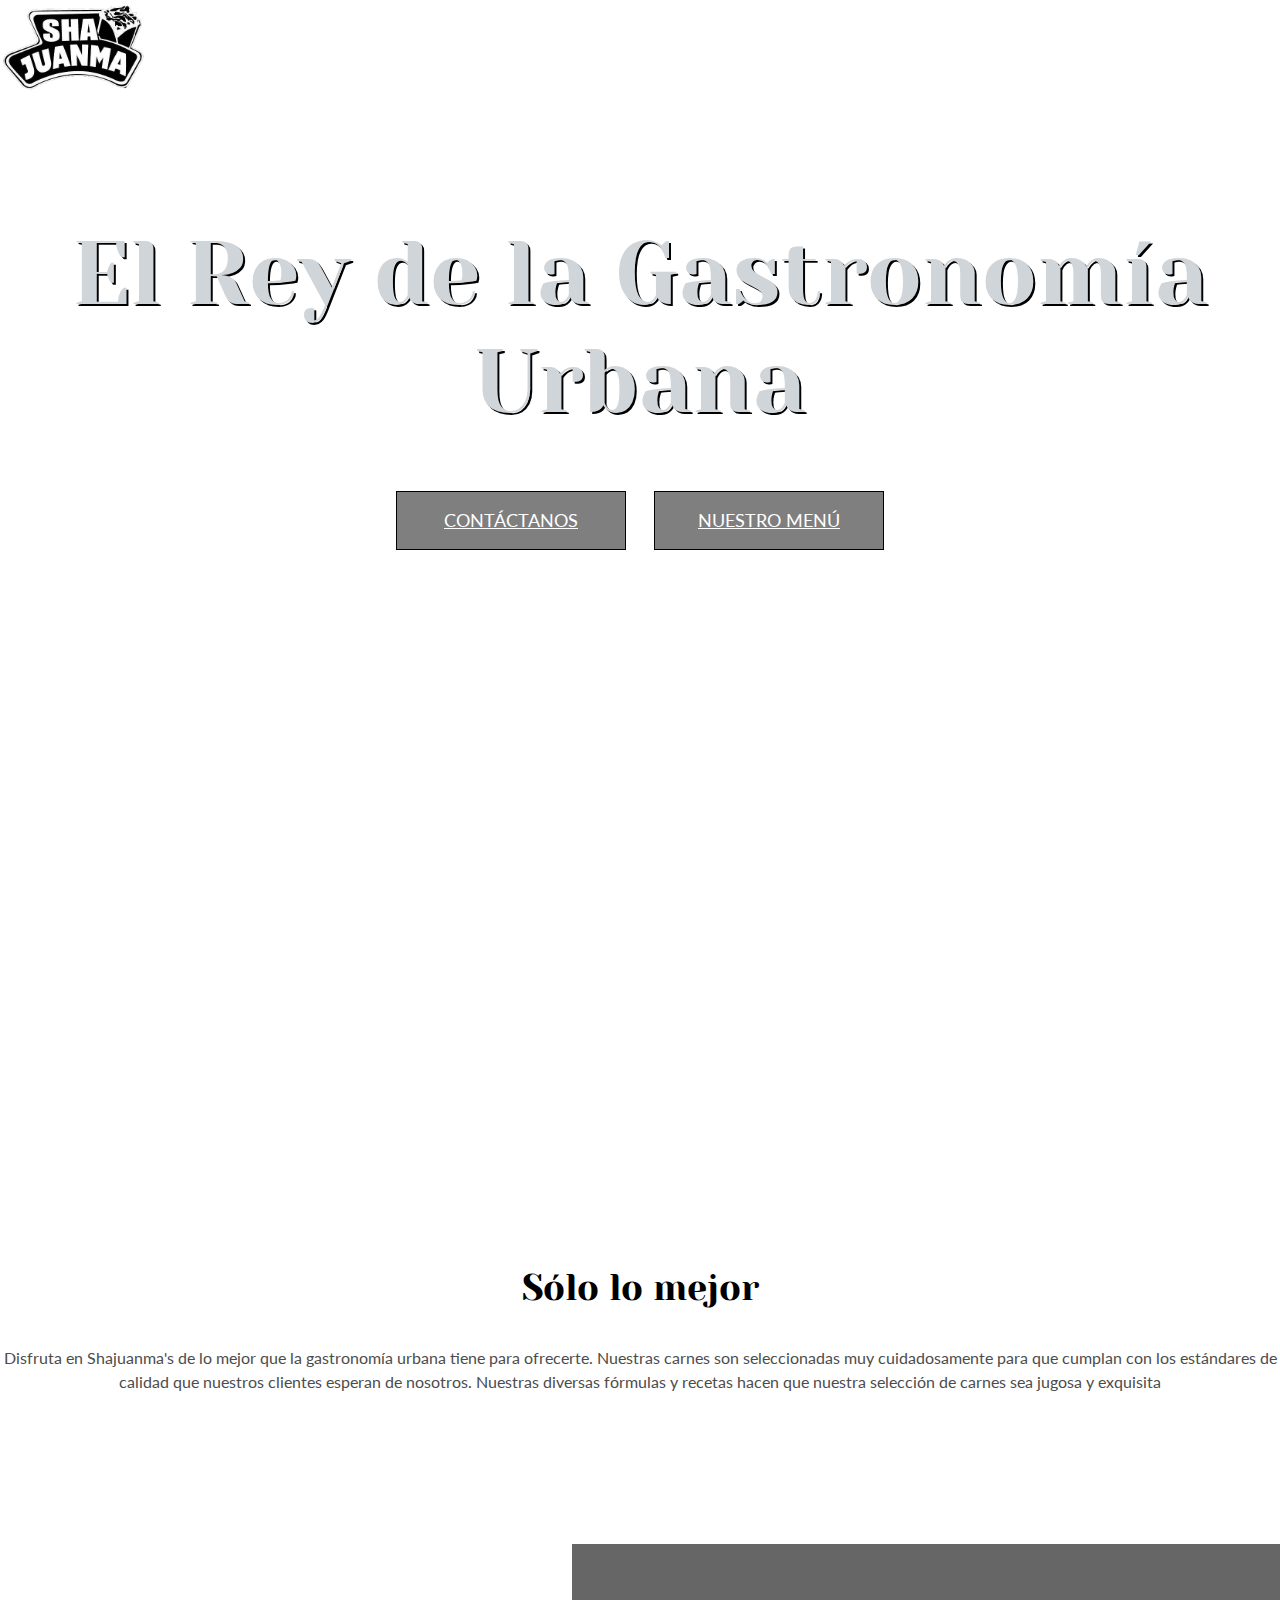
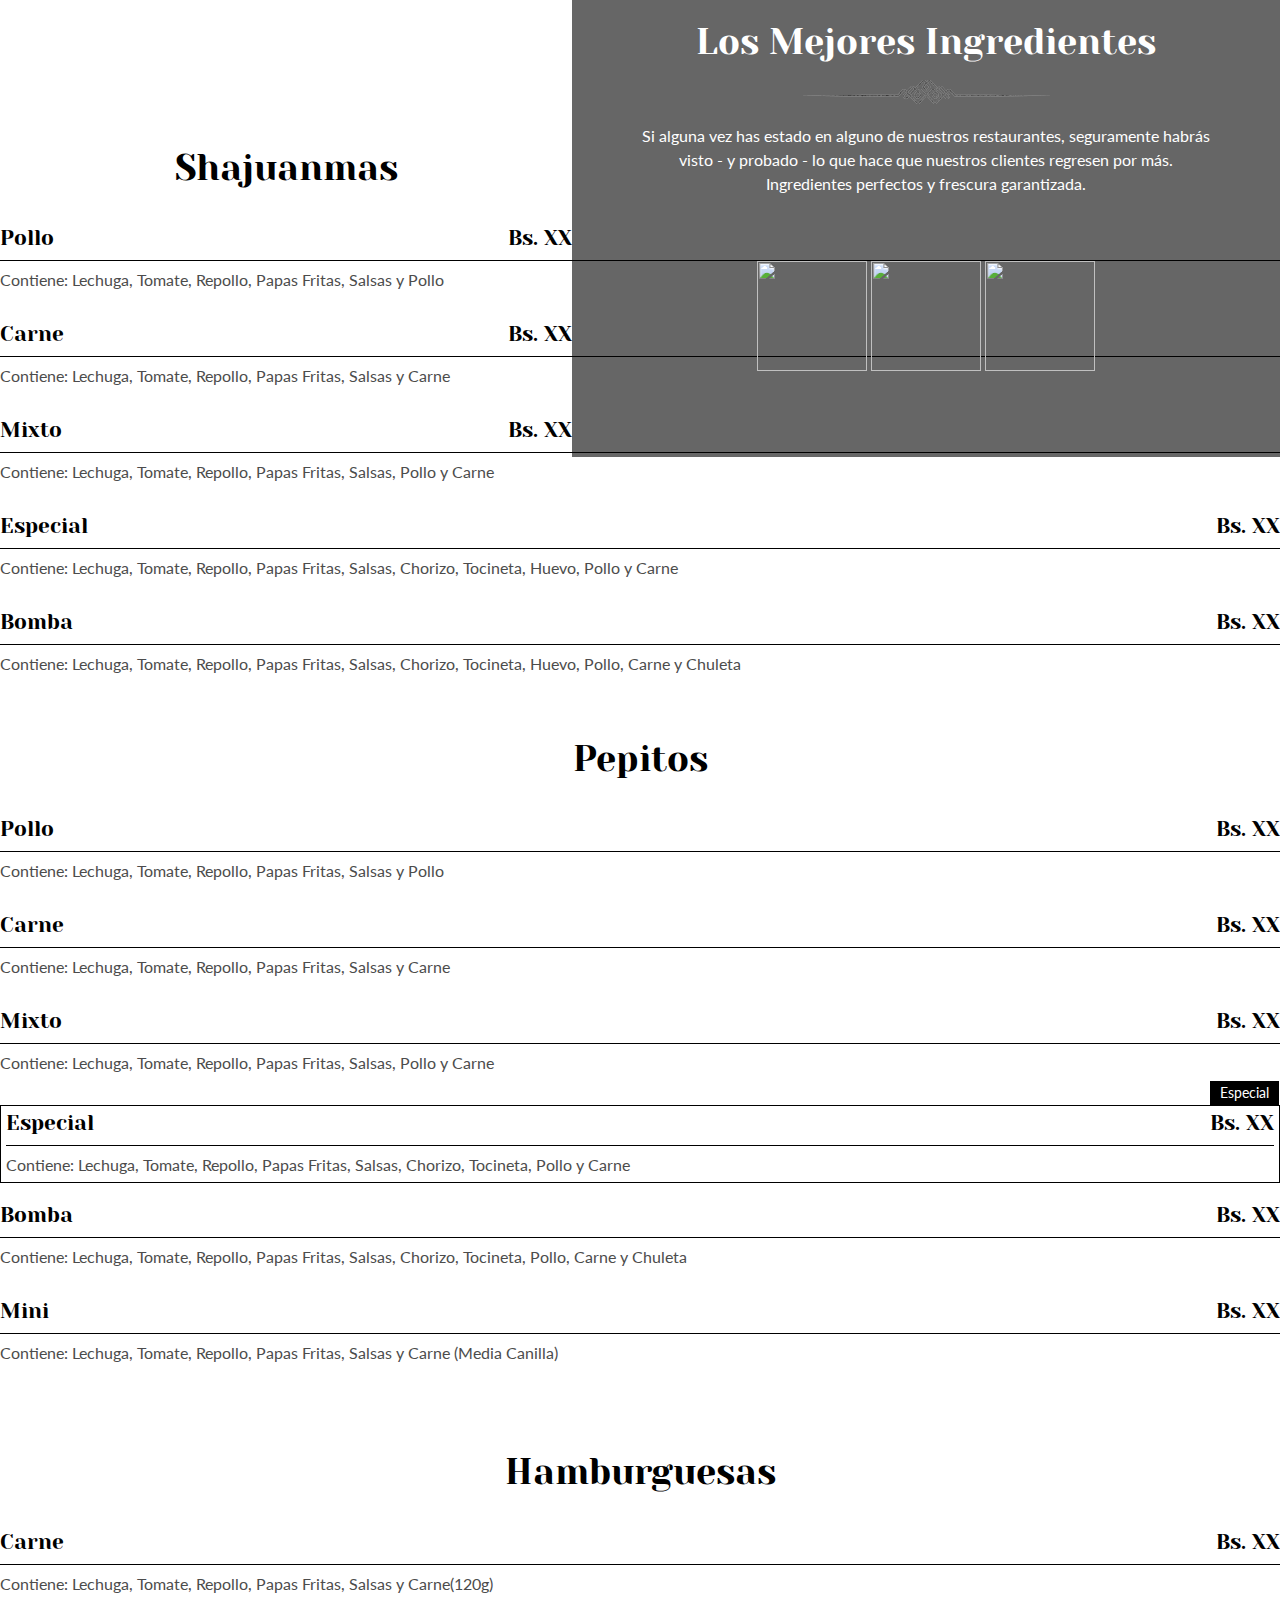
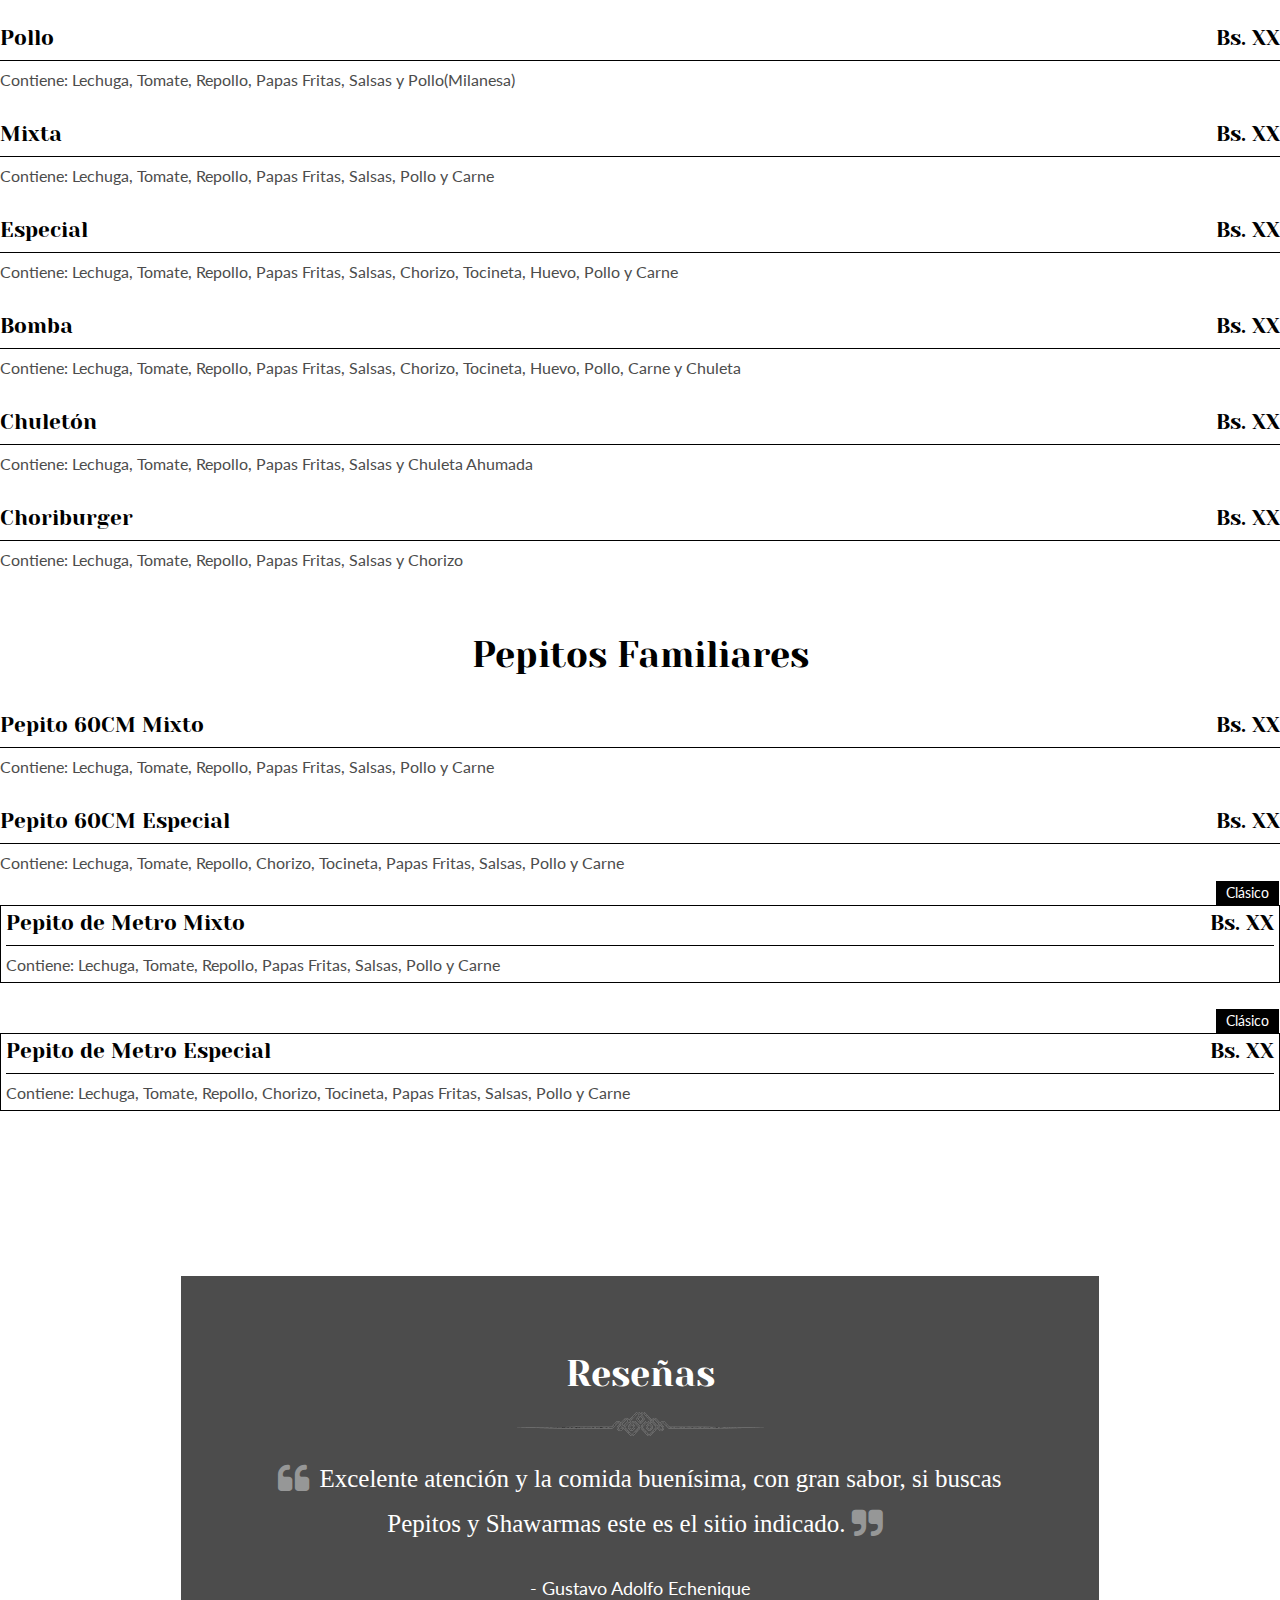
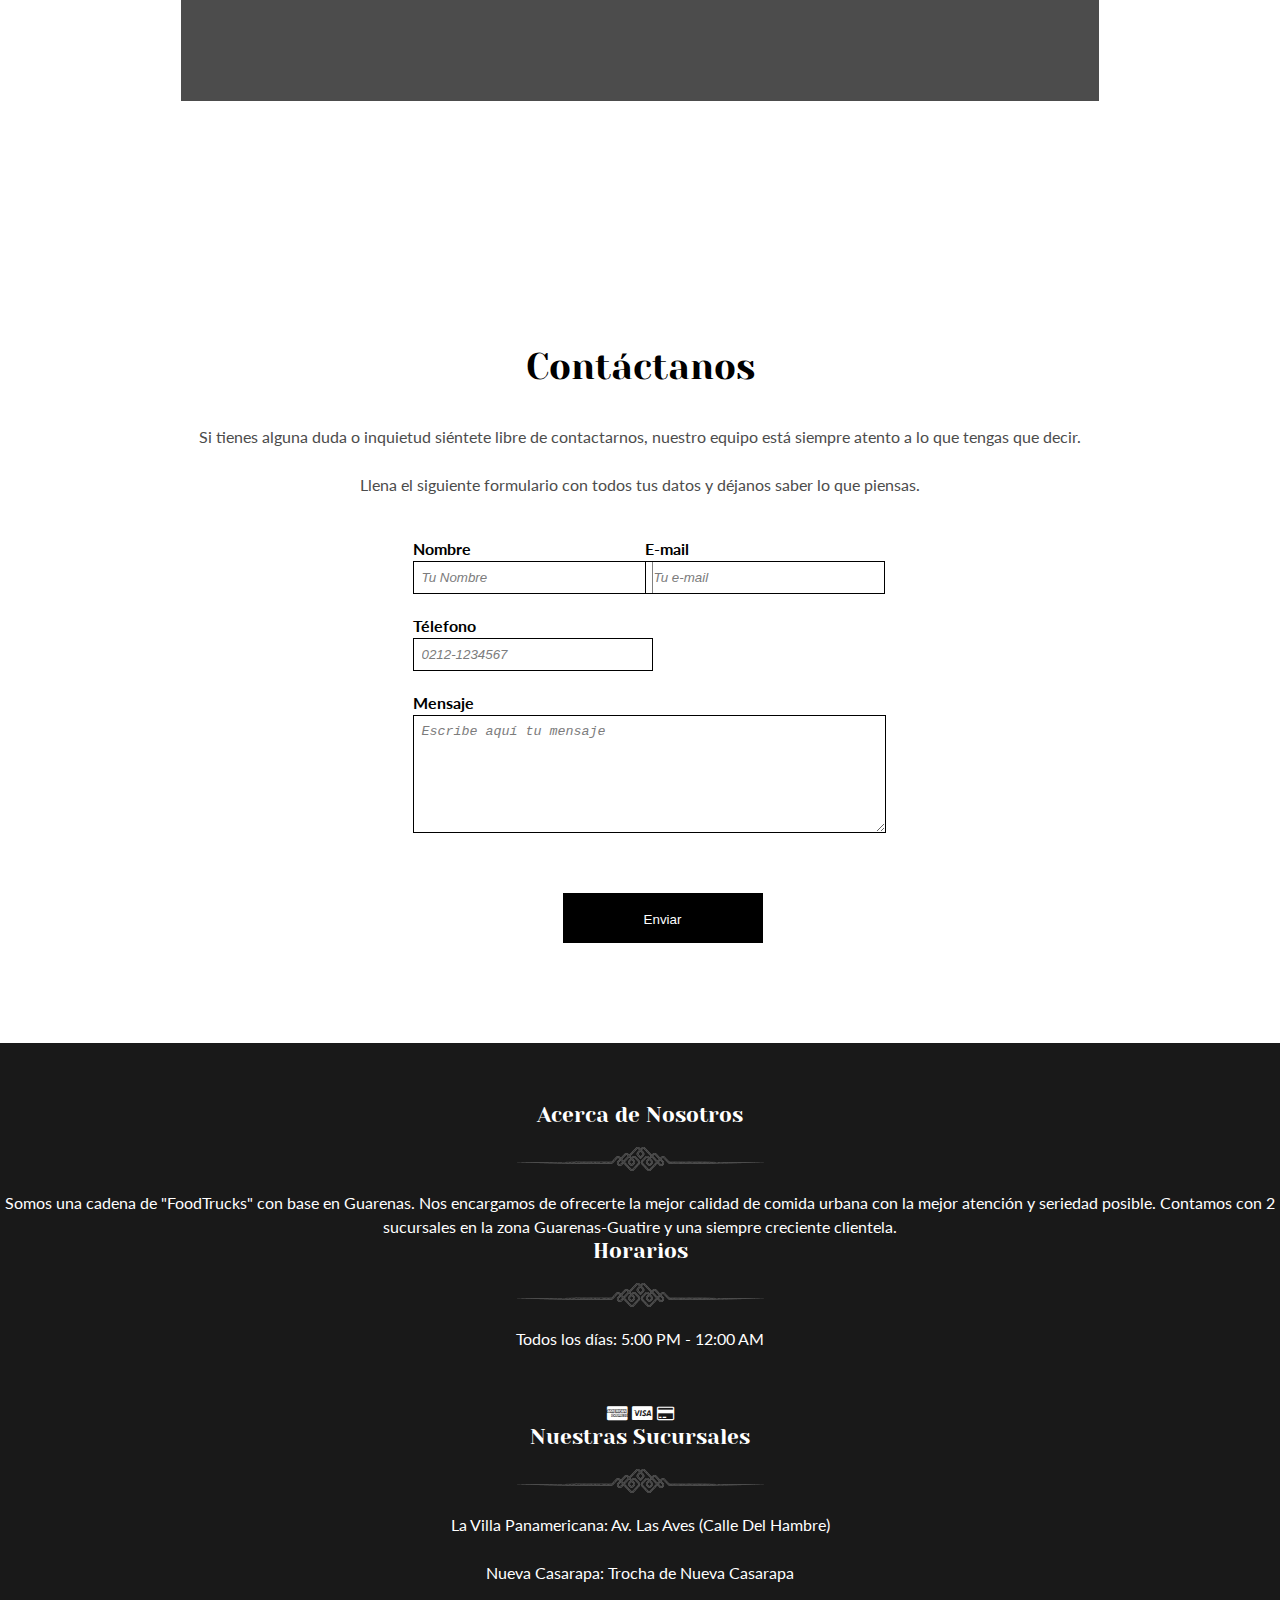
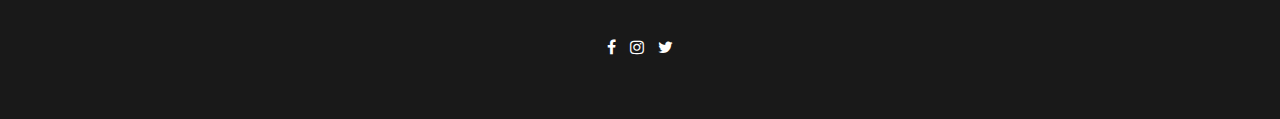
==== index.html @ 907e37d2 "Add files via upload" ====
<!doctype html>
<html>
<head>
<meta charset="utf-8">
<title>Restaurants</title>
<script src="https://ucarecdn.com/libs/widget/2.10.2/uploadcare.full.min.js" charset="utf-8"></script>
<script>
  UPLOADCARE_LOCALE = "es";
  UPLOADCARE_TABS = "file url facebook gdrive gphotos dropbox instagram evernote flickr skydrive";
  UPLOADCARE_PUBLIC_KEY = "296e9e0d38da6a10a76b";
</script>

<!--META-->
<meta name="viewport" content="width=device-width initial-scale=1.0">

<!--FONTS-->
<link href='https://fonts.googleapis.com/css?family=Gentium+Book+Basic:400,700,400italic,700italic' rel='stylesheet' type='text/css'>
<link href='https://fonts.googleapis.com/css?family=Yeseva+One' rel='stylesheet' type='text/css'>
<link href='https://fonts.googleapis.com/css?family=Lato:400,300,700,300italic,400italic,700italic' rel='stylesheet' type='text/css'>
<link href="https://fonts.googleapis.com/css?family=Patua+One" rel="stylesheet" type="text/css"> 
<link href="https://fonts.googleapis.com/css?family=Permanent+Marker" rel="stylesheet" type="text/css"> 

<link rel="stylesheet" href="https://maxcdn.bootstrapcdn.com/font-awesome/4.7.0/css/font-awesome.min.css">

<!--CSS-->
<link rel="stylesheet" type="text/css" href="css/grid.css">
<link rel="stylesheet" type="text/css" href="style.css">
<link rel="stylesheet" type="text/css" href="css/menu.css">
<link rel="stylesheet" type="text/css" href="css/jquery-ui.css">
<link rel="stylesheet" type="text/css" href="css/responsive.css">
<link rel="stylesheet" type="text/css" href="css/animate.css">
<!--JS-->

</head>

<body>


	<div></div>
	<div></div>
	<div></div>
	<div></div>
	<div></div>
</div>
</div>
	<header>
		<div class="container">
    		<div class="row">
            	<div class="col-lg-12">
                	<div class="logo"><a href="#"><img src="images/shajuanma.png" width="156" height="92" alt=""/></a></div>
                    <nav class="nav-collapse">
                    	<ul>                                              
                        	<li class="menu-item"><a href="#dish" data-scroll>Nosotros</a></li>
                            <li class="menu-item"><a href="#ingredients" data-scroll>Ingredientes</a></li>
                            <li class="menu-item"><a href="#menu" data-scroll>Menú</a></li>
                            <li class="menu-item"><a href="#review" data-scroll>Reseñas</a></li>
                            <li class="menu-item"><a href="#contact" data-scroll>Contáctanos</a></li>
                        </ul>
                    </nav>
                    <div class="headesocial">
                        <a href="https://www.facebook.com/lomejordelagastronomiaurbana"><i class="fa fa-facebook" aria-hidden="true"></i></a>
                        <a href="https://www.instagram.com/shajuanma/"><i class="fa fa-instagram fa-lg" aria-hidden="true"></i></a>
                        <a href="https://twitter.com/shajuanmas"><i class="fa fa-twitter fa-lg" aria-hidden="true"></i></a>
                    </div>
                </div>
              	
            </div>
        </div>
    </header>
    
    <section id="banner">
    	<div class="container">
    		<div class="row">
            	<div class="col-lg-12"> 
                    <h1>El Rey de la Gastronomía Urbana<br></h1>
                   <img src="images/bannerbottm3.png" alt=""/>
                    <a href="#contact" class="table">CONTÁCTANOS</a>
                    <a href="#menu" class="menu">NUESTRO MENÚ</a>
                </div>
             </div>
       </div>    
    </section>
    
    <section id="dish">
    	<div class="container">
    		<div class="row">
            	<div class="col-lg-5 col-sm-5 col-md-5"> 
                    <h2>Sólo lo mejor</h2>
                   <img class="parrern" src="images/dishdottm3.png" alt=""/>
                   <p>Disfruta en Shajuanma's de lo mejor que la gastronomía urbana tiene para ofrecerte. Nuestras carnes son seleccionadas muy cuidadosamente para que cumplan con los estándares de calidad que nuestros clientes esperan de nosotros. Nuestras diversas fórmulas y recetas hacen que nuestra selección de carnes sea jugosa y exquisita </p>
                   <img class="sign" src="images/sign2.png" alt=""/>
                    
                </div>
                <div class="col-lg-7 col-sm-7 col-md-7"> 
                	<img style="margin-right: 20px" class="dish" src="images/shawarma.png" alt=""/>
                </div>
             </div>
       </div>    
    </section>
    
    <section id="ingredients">
    	<div class="container">
    		<div class="row">
            	<div class="col-lg-12"> 
                	<div class="backbalck">
                    <h2>Los Mejores Ingredientes</h2>
                   <img class="ingridpatrn" src="images/ingridiantsbottom2.png" alt=""/>
                   <p>Si alguna vez has estado en alguno de nuestros restaurantes, seguramente habrás visto - y probado - lo que hace que nuestros clientes regresen por más. Ingredientes perfectos y frescura garantizada.</p>
                   
                   <img src="images/carne.png" width="110" height="110" alt=""/>
                   <img src="images/tomate.png" width="110" height="110" alt=""/>
                   <img src="images/lechuga2.png" width="110" height="110" alt=""/>
                   </div>
                </div>
               
             </div>
       </div>    
    </section>
    
    <div id="menu">
    	<div class="container">
    		<div class="row">
            	<div class="col-lg-5 col-sm-6 col-md-6"> 
                	<article>
                    	<h2>Shajuanmas</h2>
                    	<img class="parrern" src="images/dishdottm3.png" alt=""/>
                        <h3>Pollo <span>Bs. XX</span></h3>
						<p>Contiene: Lechuga, Tomate, Repollo, Papas Fritas, Salsas y Pollo</p>
                        <h3>Carne<span>Bs. XX</span></h3>
						<p>Contiene: Lechuga, Tomate, Repollo, Papas Fritas, Salsas y Carne</p>
                        <h3>Mixto <span>Bs. XX</span></h3>
						<p>Contiene: Lechuga, Tomate, Repollo, Papas Fritas, Salsas, Pollo y Carne</p>
                        <h3>Especial<span>Bs. XX</span></h3>
                        <p>Contiene: Lechuga, Tomate, Repollo, Papas Fritas, Salsas, Chorizo, Tocineta, Huevo, Pollo y Carne</p>
                        <h3>Bomba <span>Bs. XX</span></h3>
                        <p>Contiene: Lechuga, Tomate, Repollo, Papas Fritas, Salsas, Chorizo, Tocineta, Huevo, Pollo, Carne y Chuleta</p>
                    </article>
    
                    <article>
                        <h2>Pepitos</h2>
                    	<img class="parrern" src="images/dishdottm3.png" alt=""/>
                        <h3>Pollo<span>Bs. XX</span></h3>
						<p>Contiene: Lechuga, Tomate, Repollo, Papas Fritas, Salsas y Pollo</p>
                        <h3>Carne<span>Bs. XX</span></h3>
                        <p>Contiene: Lechuga, Tomate, Repollo, Papas Fritas, Salsas y Carne</p>
                        <h3>Mixto<span>Bs. XX</span></h3>
                        <p>Contiene: Lechuga, Tomate, Repollo, Papas Fritas, Salsas, Pollo y Carne</p>
                        <div> 
                        <h4>Especial</h4> 
                            <h3>Especial<span>Bs. XX</span></h3>
                            <p>Contiene: Lechuga, Tomate, Repollo, Papas Fritas, Salsas, Chorizo, Tocineta, Pollo y Carne</p>
                        </div>
                        <h3>Bomba<span>Bs. XX</span></h3>
                        <p>Contiene: Lechuga, Tomate, Repollo, Papas Fritas, Salsas, Chorizo, Tocineta, Pollo, Carne y Chuleta</p>
                        <h3>Mini<span>Bs. XX</span></h3>
                        <p>Contiene: Lechuga, Tomate, Repollo, Papas Fritas, Salsas y Carne (Media Canilla)</p>
                        
                    </article> 
                   
                </div>
                <div class="col-lg-2"> <div class="noused">sd</div></div>
                <div class="col-lg-5 col-sm-6 col-md-6"> 
                	<article>
                    	<h2>Hamburguesas</h2>
                    	<img class="parrern" src="images/dishdottm3.png" alt=""/>
                        <h3>Carne<span>Bs. XX</span></h3>
						<p>Contiene: Lechuga, Tomate, Repollo, Papas Fritas, Salsas y Carne(120g)</p>
                        <h3>Pollo<span>Bs. XX</span></h3>
						<p>Contiene: Lechuga, Tomate, Repollo, Papas Fritas, Salsas y Pollo(Milanesa)</p>
                        <h3>Mixta<span>Bs. XX</span></h3>
                        <p>Contiene: Lechuga, Tomate, Repollo, Papas Fritas, Salsas, Pollo y Carne</p>
                        <h3>Especial<span>Bs. XX</span></h3>
                        <p>Contiene: Lechuga, Tomate, Repollo, Papas Fritas, Salsas, Chorizo, Tocineta, Huevo, Pollo y Carne</p>
                        <h3>Bomba<span>Bs. XX</span></h3>
                        <p>Contiene: Lechuga, Tomate, Repollo, Papas Fritas, Salsas, Chorizo, Tocineta, Huevo, Pollo, Carne y Chuleta</p>
                        <h3>Chuletón<span>Bs. XX</span></h3>
                        <p>Contiene: Lechuga, Tomate, Repollo, Papas Fritas, Salsas y Chuleta Ahumada</p>
                        <h3>Choriburger<span>Bs. XX</span></h3>
                        <p>Contiene: Lechuga, Tomate, Repollo, Papas Fritas, Salsas y Chorizo</p>
                   </article>
                   
                   <article>
                    	<h2>Pepitos Familiares</h2>
                    	<img class="parrern" src="images/dishdottm3.png" alt=""/>
                        <h3>Pepito 60CM Mixto<span>Bs. XX</span></h3>
						<p>Contiene: Lechuga, Tomate, Repollo, Papas Fritas, Salsas, Pollo y Carne</p>
                        <h3>Pepito 60CM Especial<span>Bs. XX</span></h3>
                        <p>Contiene: Lechuga, Tomate, Repollo, Chorizo, Tocineta, Papas Fritas, Salsas, Pollo y Carne</p>
                        <div>
                        	<h4>Clásico</h4> 
                            <h3>Pepito de Metro Mixto<span>Bs. XX</span></h3>
                            <p>Contiene: Lechuga, Tomate, Repollo, Papas Fritas, Salsas, Pollo y Carne</p>
                        </div>
                        <div class="sep">
                            <h4>Clásico</h4> 
                            <h3>Pepito de Metro Especial<span>Bs. XX</span></h3>
                            <p>Contiene: Lechuga, Tomate, Repollo, Chorizo, Tocineta, Papas Fritas, Salsas, Pollo y Carne</p>
                        </div>
                    
                    </article> 
                    
                </div>
               
             </div>
       </div>    
    </div>
    
    <section id="review">
    	<div class="container">
    		<div class="row">
            	<div class="col-lg-12"> 
                	<div class="backbalckcenter">
                    <h2>Reseñas</h2>
                   <img class="ingridpatrn" src="images/ingridiantsbottom2.png" alt=""/>
                   <p><i class="fa fa-quote-left fa-lg" aria-hidden="true"></i>Excelente atención y la comida buenísima, con gran sabor, si buscas Pepitos y Shawarmas este es el sitio indicado.  <i class="fa fa-quote-right fa-lg" aria-hidden="true"></i></p>
                   <span>- Gustavo Adolfo Echenique</span>
                  
                   </div>
                </div>
               
             </div>
       </div>    
    </section>
    
    <section id="contact">
    	<div class="container">
    		<div class="row">
            	<div class="col-lg-6 col-sm-6 col-sm-6"> 
                	<div class="row">
                    	<div class="col-lg-6 col-sm-6 col-md-6"><img class="c1" src="images/c3.jpg" alt=""/></div>
                        <div class="col-lg-6 col-sm-6 col-md-6"><img class="c1" src="images/c4.jpg" alt=""/></div>
                    </div>
                    
                    
                </div>
            
            	<div class="col-lg-6 col-sm-6 col-sm-6"> 
                	<h2>Contáctanos</h2>
                   <img class="ingridpatrn" src="images/dishdottm3.png" alt=""/>
                   <p>Si tienes alguna duda o inquietud siéntete libre de contactarnos, nuestro equipo está siempre atento a lo que tengas que decir.<br><br>
Llena el siguiente formulario con todos tus datos y déjanos saber lo que piensas.</p>
                   <form action="https://formspree.io/extraterra1@gmail.com" method="POST" class="clearfix">
                   	
                    <div class="one">
                    	<label style="color: black">Nombre</label>
                        <input type="text" name="Nombre" placeholder="Tu Nombre"/>
                    </div>
                    <div class="one">
                    	<label style="color: black">E-mail</label>
                        <input type="email" name="Correo" placeholder="Tu e-mail"/>
                    </div>
                    <div class="one">
                        <label style="color: black">Télefono</label>
                        <input type="text" name="Telefono" placeholder="0212-1234567"/>
                    </div>
                   
                    <div class="two">
                    	<label style="color: black">Mensaje</label>
                    </div>
                        <div class="two">
                        <textarea class="two" style="height:100px; width: 100%;" type="text" placeholder="Escribe aquí tu mensaje" name="texto"></textarea>
                        </div>
                    <div class="two">
                
                        <input type="hidden" role="uploadcare-uploader" name="content" data-public-key="296e9e0d38da6a10a76b" data-images-only />
                          
                    </div>


                    <div class="two">    
                        <input id="btnsep" class="book" type="submit" value="Enviar">
                        <input type="hidden" name="_next" value="https://extratest.github.io/success" />
                        



                                        </form>
                    
                   
                   
                
                    
                   
                </div>
         
       </div>    
    </section>
     
    <footer>
    	<div class="container">
    		<div class="row">
            	<div class="col-lg-4 col-sm-4 col-sm-4">
                	<h3>Acerca de Nosotros</h3>
                    <img class="ingridpatrn" src="images/ingridiantsbottom2.png" alt=""/>
                    <p>Somos una cadena de "FoodTrucks" con base en Guarenas. Nos encargamos de ofrecerte la mejor calidad de comida urbana con la mejor atención y seriedad posible. Contamos con 2 sucursales en la zona Guarenas-Guatire y una siempre creciente clientela.</p>


                </div>
            	<div class="col-lg-4 col-sm-4 col-sm-4">
                	<h3>Horarios</h3>
                    <img class="ingridpatrn" src="images/ingridiantsbottom2.png" alt=""/>
                    Todos los días: 5:00 PM - 12:00 AM
                    <div class="socials"><i class="fa fa-cc-amex" aria-hidden="true"></i>
                    <i class="fa fa-cc-visa" aria-hidden="true"></i>
                    <i class="fa fa-credit-card" aria-hidden="true"></i></div>
                </div>
                <div class="col-lg-4 col-sm-4 col-sm-4">
                	<h3>Nuestras Sucursales</h3>
                    <img class="ingridpatrn" src="images/ingridiantsbottom2.png" alt=""/>
                    <address>
                    La Villa Panamericana: Av. Las Aves (Calle Del Hambre)<br> <br> Nueva Casarapa: Trocha de Nueva Casarapa
                    </address>
                    <div class="socials"><a href="https://www.facebook.com/lomejordelagastronomiaurbana"><i class="fa fa-facebook" aria-hidden="true"></i></a>
                    <a href="https://www.instagram.com/shajuanma/"><i class="fa fa-instagram" aria-hidden="true"></i></a>
                    <a href="https://twitter.com/shajuanmas"><i class="fa fa-twitter" aria-hidden="true"></i></a>
                </div>
        	</div>
        </div>
    </footer>
    
<script src="http://code.jquery.com/jquery-2.1.4.min.js"></script>
<script src="js/script.js"></script>
<script src="js/jquery-ui.js"></script>
<script src="js/fixed-responsive-nav.js"></script>
<script src="js/waypoints.min.js"></script>
</body>
</html>
---- style.css ----
/*................................reset...........................................*/
html, body, div, span, applet, object, iframe, h1, h2, h3, h4, h5, h6, p, blockquote, pre, a, abbr, acronym, address, big, cite, code, del, dfn, em, img, ins, kbd, q, s, samp, small, strike, strong, sub, sup, tt, var, b, u, i, center, dl, dt, dd, ol, ul, li, fieldset, form, label, legend, table, caption, tbody, tfoot, thead, tr, th, td, article, aside, canvas, details, embed, figure, figcaption, footer, header, hgroup, menu, nav, output, ruby, section, summary, time, mark, audio, video {
	margin: 0;
	padding: 0;
	border: 0;
	font-size: 100%;
	font: inherit;
	vertical-align: baseline;
}
/* HTML5 display-role reset for older browsers */
article, aside, details, figcaption, figure, footer, header, hgroup, menu, nav, section {
	display: block;
}
body {
	line-height: 1;
}
ol, ul {
	list-style: none;
}
blockquote, q {
	quotes: none;
}
blockquote:before, blockquote:after, q:before, q:after {
	content: '';
	content: none;
}
table {
	border-collapse: collapse;
	border-spacing: 0;
}
/*................................clearfix...........................................*/
.clearfix:after {
	visibility: hidden;
	display: block;
	font-size: 0;
	content: " ";
	clear: both;
	height: 0;
}
.clearfix {
	display: inline-block;
}
/* start commented backslash hack \*/
* html .clearfix {
	height: 1%;
}
.clearfix {
	display: block;
}
/*.........GLOBLE......*/

body {
	font-family: 'Lato', sans-serif;
	font-size: 16px;
	line-height: 24px;
	color: #4c4c4c;
	font-weight: 400;
	background: #fff;
}
h2 {
	font-family: 'Yeseva One', cursive;
	font-size: 36px;
	color: #000000;
	line-height: 36px;
	text-align: center;
}
header {
	position: absolute;
	left: 0;
	right: 0;
	z-index: 9998;
	width: 100%;
	-webkit-transition: all 0.4s ease;
	transition: all 0.4s ease;
}
header.sticky {
	position: fixed;
	width: 100%;
	background: #000;
	box-shadow: 3px 1px 0.99px 0.01px rgba(0, 0, 0, 0.05);	
}

header.sticky nav ul li a {
    padding: 40px 5px 34px 5px;
}
header.sticky .headesocial {
    margin-top: 37px;
}

header a.logo img {
	display: block;
}
.logo {
	width: 20%;
	float: left;
}
nav {
	width: 70% !important;
	float: left !important;
	text-align: right;
}
.headesocial {
	width: 10%;
	float: left;
	margin-top: 45px;
}
.headesocial i {
	color: white;
	margin: 0 5px;
}
.headesocial i:hover{color:#dbdbdb;}
nav ul li {
	display: inline-block;
	padding: 0 0 0 45px;
}
nav ul li a {
	font-size: 21px;
	font-weight: 600;
	padding: 45px 5px 45px 5px;
	line-height: 22px;
	display: block;
	text-align: center;
	color: #fff;
	font-family: 'Gentium Book Basic', serif;
	border-top: 3px solid rgba(255,255,255,0.0);
}
nav ul li a:hover{border-top:3px solid rgba(255,255,255,0.80); transition:all 0.5s;}
#banner {
	background: url(images/fondo.jpg) no-repeat top center;
	background-size: cover;
	padding: 220px 0 140px;
	text-align: center;
	position: relative;
	height: 800px
}
#banner h1 {
	font-family: 'Yeseva One', cursive;
	font-size: 90px;
	line-height: 120%;
	color: #d0d5da;
	text-shadow: 2px 2px #000000;
}
#banner h1 span {
	color: #14cfd1;
}
#banner img {
	display: block;
	margin: 25px auto 30px;
}
#banner a {
	width: 228px;
	height: 57px;
	line-height: 57px;
	font-size: 18px;
	color: #fff;
	display: inline-block;
	text-align: center;
	margin: 0 12px;
}
#banner a.table {
	background: rgba(0,0,0,0.50);
	border: 1px solid #000;
}
#banner a.menu {
	background: rgba(0,0,0,0.50);
	border: 1px solid black;
}
#banner a:hover, #banner a.menu:hover {
	background: #000;
	transition: all 0.5s;
	border: 1px solid #000;
}
#dish {
	padding: 50px 0 0 0;
	background: url(images/pattern2.jpg) no-repeat center center;
	background-size: cover;
	text-align: center;
}
img.parrern {
	margin: 10px auto 30px;
	display: block;
}
img.sign {
	display: block;
	margin: 50px auto 0;
}
img.dish {
	display: block;
}
#dish h2 {
	margin-top: 60px;
}
#ingredients {
	background: url(images/ingridiants2.jpg) no-repeat center center;
	background-size: cover;
	padding: 100px 0;
}
#success {
	background: url(images/success.jpg) no-repeat center center;
	background-size: cover;
	padding: 100px 0;
}
.backbalck {
	max-width: 568px;
	padding: 80px 70px;
	text-align: center;
	float: right;
	width: 100%;
	background: rgba(0,0,0,.60);
}
.backbalck h2, .backbalck p {
	color: #fff;
}
.backbalck p {
	margin-bottom: 65px;
}
img.ingridpatrn {
	display: block;
	margin: 20px auto;
}
img.ingri {
	display: inline-block;
	margin: 0 10px;
}
#menu {
	background: url(images/box.png) repeat center;
	width: 100%;
	padding-top: 106px;
}
#menu article {
	margin-bottom: 65px;
}
#menu article h3 {
	font-family: 'Yeseva One', cursive;
	color: #000000;
	border-bottom: 1px solid #000000;
	font-size: 21px;
	padding-bottom: 10px;
}
#menu article h3 span {
	display: inline-block;
	float: right;
}
#menu article p {
	margin-bottom: 30px;
	margin-top: 7px;
	color: #4c4c4c;
	font-size: 16px;
}
.noused {
	text-indent: -9999px;
}
#menu article div {
	border: 1px solid #000000;
	margin-bottom: 20px;
	padding: 5px;
	position: relative;
}
#menu article div p {
	margin-bottom: 0;
}
#menu article div h4 {
	background: #000000;
	color: #fff;
	display: inline-block;
	position: absolute;
	right: 0;
	top: -25px;
	font-size: 14px;
	padding: 0 10px;
}
#review {
	background: url(images/review2.jpg) no-repeat center center;
	background-size: cover;
	padding: 100px 0;
}
.backbalckcenter {
	max-width: 768px;
	padding: 80px 75px 100px;
	text-align: center;
	margin: 0 auto;
	width: 100%;
	background: rgba(0,0,0,.70);
}
.backbalckcenter h2, .backbalckcenter p {
	color: #fff;
}
.backbalckcenter p {
	margin-bottom: 30px;
	font-family: 'Gentium Book Basic', serif;
	font-size: 25px;
	line-height: 45px;
}
.backbalckcenter p i {
	margin-right: 10px;
	color: #969797;
}
.backbalckcenter span {
	font-size: 18px;
	color: #fff;
}
#contact {
	padding: 100px 0;
	background: url(images/pattern2.jpg) no-repeat center center;
	background-size: cover;
	text-align: center;
}
#contact p {
	margin-bottom: 40px;
	padding: 0 50px;
}
#contact form {
	max-width: 455px;
	width: 100%;
	margin: 0 auto;
	text-align: left;
}
.resizable {
    resize: both;
    overflow: hidden;
    border: 1px solid #c8c6c6;
}
.two {
	width: 100%;
	height: 100%;
	float: left;
	margin-right: 2%;
	resize:both;
}
.two:nth-child(even) {
	margin-right: 0;
}
.two label {
	display: block;
	font-weight: 700;
	color: #c9a131;
	text-align: left;
}
.two input, .two select, .two textarea {
	width: 100%;
	border: 1px solid black;
	background: rgba(255,255,255,0.50);
	padding: 8px;
	margin-bottom: 20px;
	outline: 0;
	resize:both;
}
.one {
	width: 49%;
	float: left;
	margin-right: 2%;
}
.one:nth-child(even) {
	margin-right: 0;
}
.one label {
	display: block;
	font-weight: 700;
	color: #c9a131;
	text-align: left;
}
.one input, .one select {
	width: 100%;
	border: 1px solid #000000;
	background: rgba(255,255,255,0.50);
	padding: 8px;
	margin-bottom: 20px;
	outline: 0;
}
a.book, input.book{
	width: 200px;
	height: 50px;
	line-height: 36px;
	text-align: center;
	display: block;
	margin: 0 auto;
	background: #000000;
	color: #fff;
}
.one input:focus {
	border: 1px solid #c9a131;
}
a.book:hover {
	background: #000;
	transition: all 0.5s;
}

::-webkit-input-placeholder {
 color: #7c7c7c;
 font-style:italic;
}

:-moz-placeholder { /* Firefox 18- */
 color: #7c7c7c;
 font-style:italic;
}

::-moz-placeholder {  /* Firefox 19+ */
 color: #7c7c7c;
 font-style:italic;
}

:-ms-input-placeholder {
 color: #7c7c7c;
 font-style:italic;
}
footer h3 {
	font-family: 'Yeseva One', cursive;
	font-size: 21px;
	color: #fff;
}
footer {
	background: #191919;
	padding: 60px 0;
	text-align: center;
	color: #fff;
}
footer .socials {
	padding-top: 50px;
}
footer .socials a i {
	color: #fff;
	margin: 0 5px;
}
footer a {
	color: #fff;
}
footer a:hover, footer .socials a i:hover {
	color: #c9a131;
	transition: all 0.5s;
}



/* New */

.os-animation {
	opacity: 0;
}
.os-animation.animated {
	opacity: 1;
}
.staggered-animation {
	opacity: 0;
}
.staggered-animation.animated {
	opacity: 1;
}
/*LOADER EFFECT*/
/*Paste this css to your style sheet file or under head tag*/
/* This only works with JavaScript, 
if it's not present, don't show loader */
.no-js #loader { display: none;  }
.js #loader { display: block; position: absolute; left: 100px; top: 0; }
.se-pre-con {
 position: fixed;
 left: 0px;
 top: 0px;
 width: 100%;
 height: 100%;
 z-index: 9999;
 background: #c9a131;
}

.cssload-weird div {
	background-color: transparent;
	width: 14px;
	height: 14px;
	border-radius: 50%;
	position: absolute;
	top: 50%;
	left: 50%;
	box-shadow: 0px 14px rgb(0,0,0),
		0px -14px rgb(0,0,0);
		-o-box-shadow: 0px 14px rgb(0,0,0),
		0px -14px rgb(0,0,0);
		-ms-box-shadow: 0px 14px rgb(0,0,0),
		0px -14px rgb(0,0,0);
		-webkit-box-shadow: 0px 14px rgb(0,0,0),
		0px -14px rgb(0,0,0);
		-moz-box-shadow: 0px 14px rgb(0,0,0),
		0px -14px rgb(0,0,0);
	animation: cssload-rotate2 4.8s infinite linear;
		-o-animation: cssload-rotate2 4.8s infinite linear;
		-ms-animation: cssload-rotate2 4.8s infinite linear;
		-webkit-animation: cssload-rotate2 4.8s infinite linear;
		-moz-animation: cssload-rotate2 4.8s infinite linear;
}
.cssload-weird div:nth-child(2) {
	box-shadow: 0px -28px rgb(0,0,0),
		0px 28px rgb(0,0,0);
		-o-box-shadow: 0px -28px rgb(0,0,0),
		0px 28px rgb(0,0,0);
		-ms-box-shadow: 0px -28px rgb(0,0,0),
		0px 28px rgb(0,0,0);
		-webkit-box-shadow: 0px -28px rgb(0,0,0),
		0px 28px rgb(0,0,0);
		-moz-box-shadow: 0px -28px rgb(0,0,0),
		0px 28px rgb(0,0,0);
	animation: cssload-rotate 4.495s	infinite linear;
		-o-animation: cssload-rotate 4.495s	infinite linear;
		-ms-animation: cssload-rotate 4.495s	infinite linear;
		-webkit-animation: cssload-rotate 4.495s	infinite linear;
		-moz-animation: cssload-rotate 4.495s	infinite linear;
}
.cssload-weird div:nth-child(3){
	box-shadow: 0px 41px rgb(0,0,0),
		0px -41px rgb(0,0,0);
		-o-box-shadow: 0px 41px rgb(0,0,0),
		0px -41px rgb(0,0,0);
		-ms-box-shadow: 0px 41px rgb(0,0,0),
		0px -41px rgb(0,0,0);
		-webkit-box-shadow: 0px 41px rgb(0,0,0),
		0px -41px rgb(0,0,0);
		-moz-box-shadow: 0px 41px rgb(0,0,0),
		0px -41px rgb(0,0,0);
	animation: cssload-rotate2 4.2s	infinite linear;
		-o-animation: cssload-rotate2 4.2s	infinite linear;
		-ms-animation: cssload-rotate2 4.2s	infinite linear;
		-webkit-animation: cssload-rotate2 4.2s	infinite linear;
		-moz-animation: cssload-rotate2 4.2s	infinite linear;
}
.cssload-weird div:nth-child(4){
	box-shadow: 0px -55px rgb(0,0,0),
		0px 55px rgb(0,0,0);
		-o-box-shadow: 0px -55px rgb(0,0,0),
		0px 55px rgb(0,0,0);
		-ms-box-shadow: 0px -55px rgb(0,0,0),
		0px 55px rgb(0,0,0);
		-webkit-box-shadow: 0px -55px rgb(0,0,0),
		0px 55px rgb(0,0,0);
		-moz-box-shadow: 0px -55px rgb(0,0,0),
		0px 55px rgb(0,0,0);
	animation: cssload-rotate 3.895s	infinite linear;
		-o-animation: cssload-rotate 3.895s	infinite linear;
		-ms-animation: cssload-rotate 3.895s	infinite linear;
		-webkit-animation: cssload-rotate 3.895s	infinite linear;
		-moz-animation: cssload-rotate 3.895s	infinite linear;
}
.cssload-weird div:nth-child(5){
	box-shadow: 0px 69px rgb(0,0,0),
		0px -69px rgb(0,0,0);
		-o-box-shadow: 0px 69px rgb(0,0,0),
		0px -69px rgb(0,0,0);
		-ms-box-shadow: 0px 69px rgb(0,0,0),
		0px -69px rgb(0,0,0);
		-webkit-box-shadow: 0px 69px rgb(0,0,0),
		0px -69px rgb(0,0,0);
		-moz-box-shadow: 0px 69px rgb(0,0,0),
		0px -69px rgb(0,0,0);
	animation: cssload-rotate2 3.6s infinite linear;
		-o-animation: cssload-rotate2 3.6s infinite linear;
		-ms-animation: cssload-rotate2 3.6s infinite linear;
		-webkit-animation: cssload-rotate2 3.6s infinite linear;
		-moz-animation: cssload-rotate2 3.6s infinite linear;
}
.sep3 {  
    margin-top: 100px;   
}
.sep2 {  
    margin-top: 375px;   
}
#btnsep {  
    margin-left: 150px;
    margin-top: 40px;   
}
.sep {  
    margin-top: 50px;   
}

@keyframes cssload-rotate {
	100% {
		transform: rotate(360deg);
	}
}

@-o-keyframes cssload-rotate {
	100% {
		-o-transform: rotate(360deg);
	}
}

@-ms-keyframes cssload-rotate {
	100% {
		-ms-transform: rotate(360deg);
	}
}

@-webkit-keyframes cssload-rotate {
	100% {
		-webkit-transform: rotate(360deg);
	}
}

@-moz-keyframes cssload-rotate {
	100% {
		-moz-transform: rotate(360deg);
	}
}

@keyframes cssload-rotate2 {
	100% {
		transform: rotate(-360deg);
	}
}

@-o-keyframes cssload-rotate2 {
	100% {
		-o-transform: rotate(-360deg);
	}
}

@-ms-keyframes cssload-rotate2 {
	100% {
		-ms-transform: rotate(-360deg);
	}
}

@-webkit-keyframes cssload-rotate2 {
	100% {
		-webkit-transform: rotate(-360deg);
	}
}

@-moz-keyframes cssload-rotate2 {
	100% {
		-moz-transform: rotate(-360deg);
	}
}
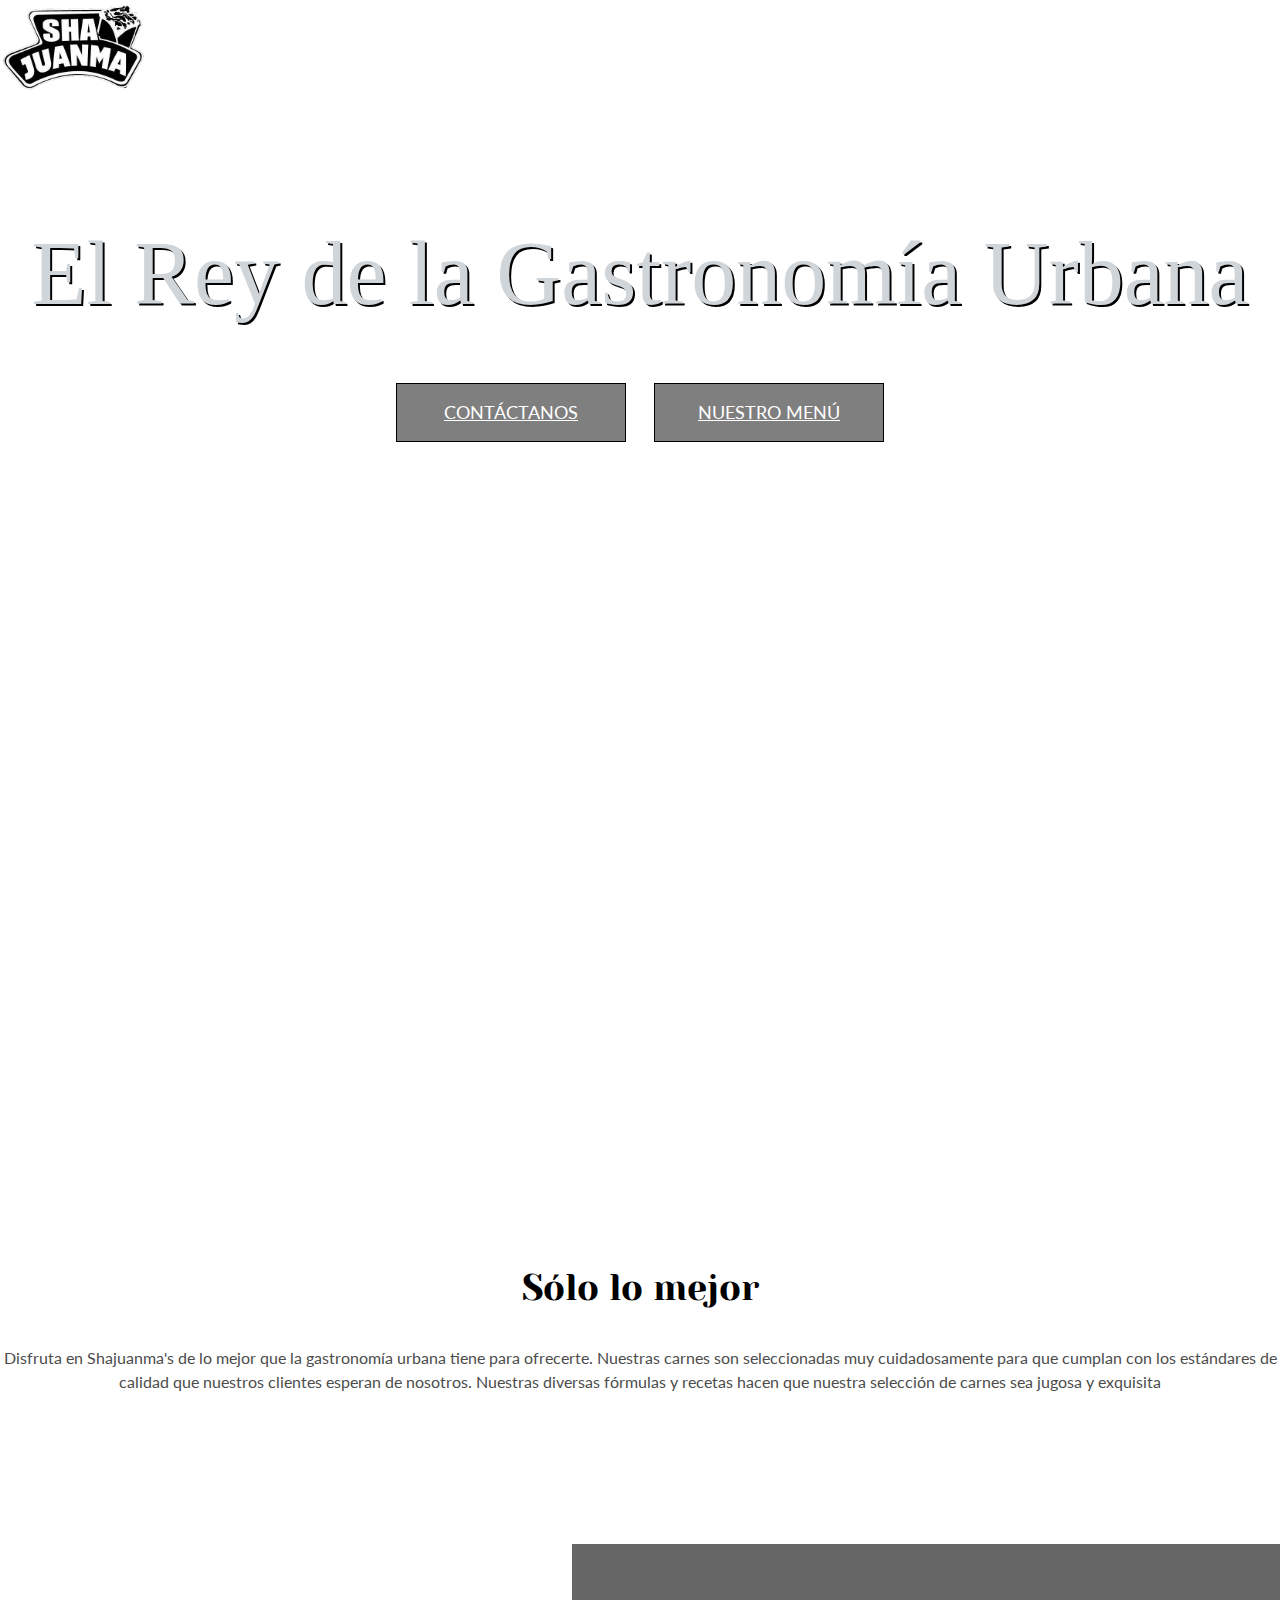
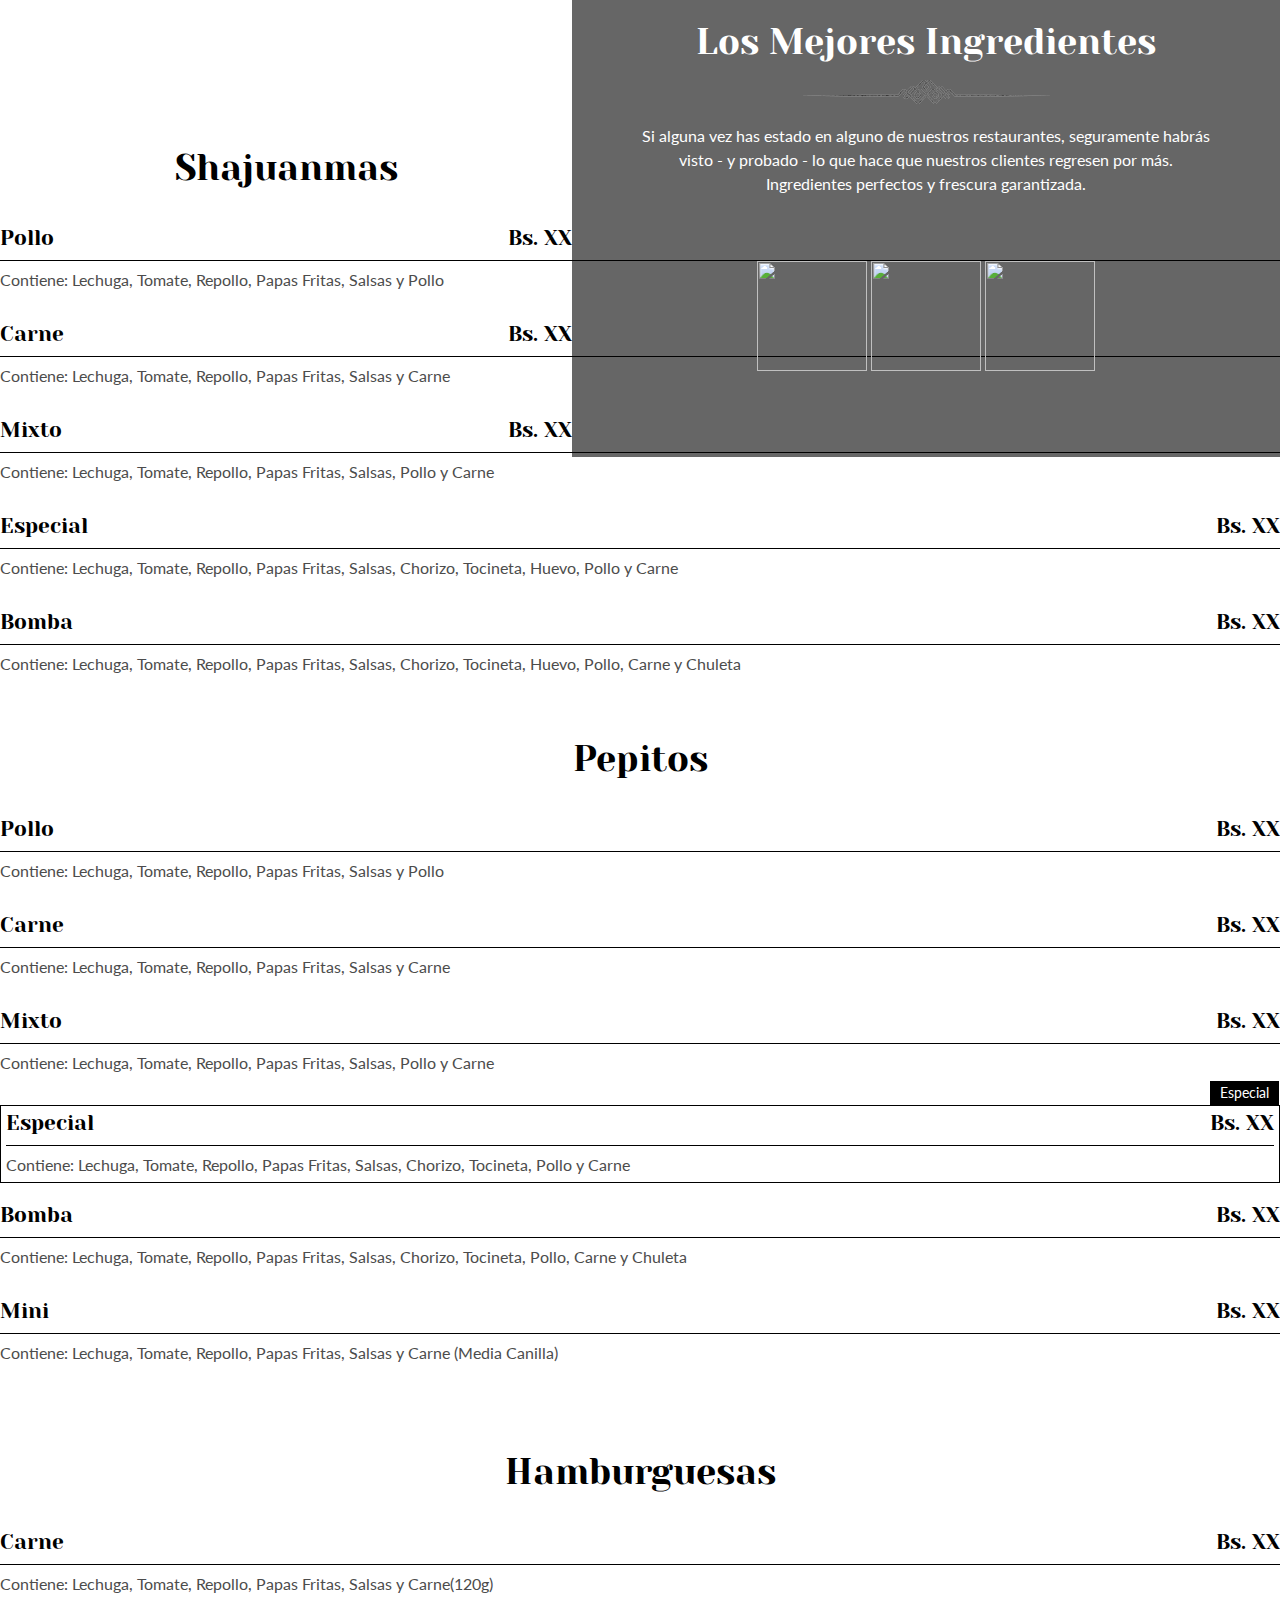
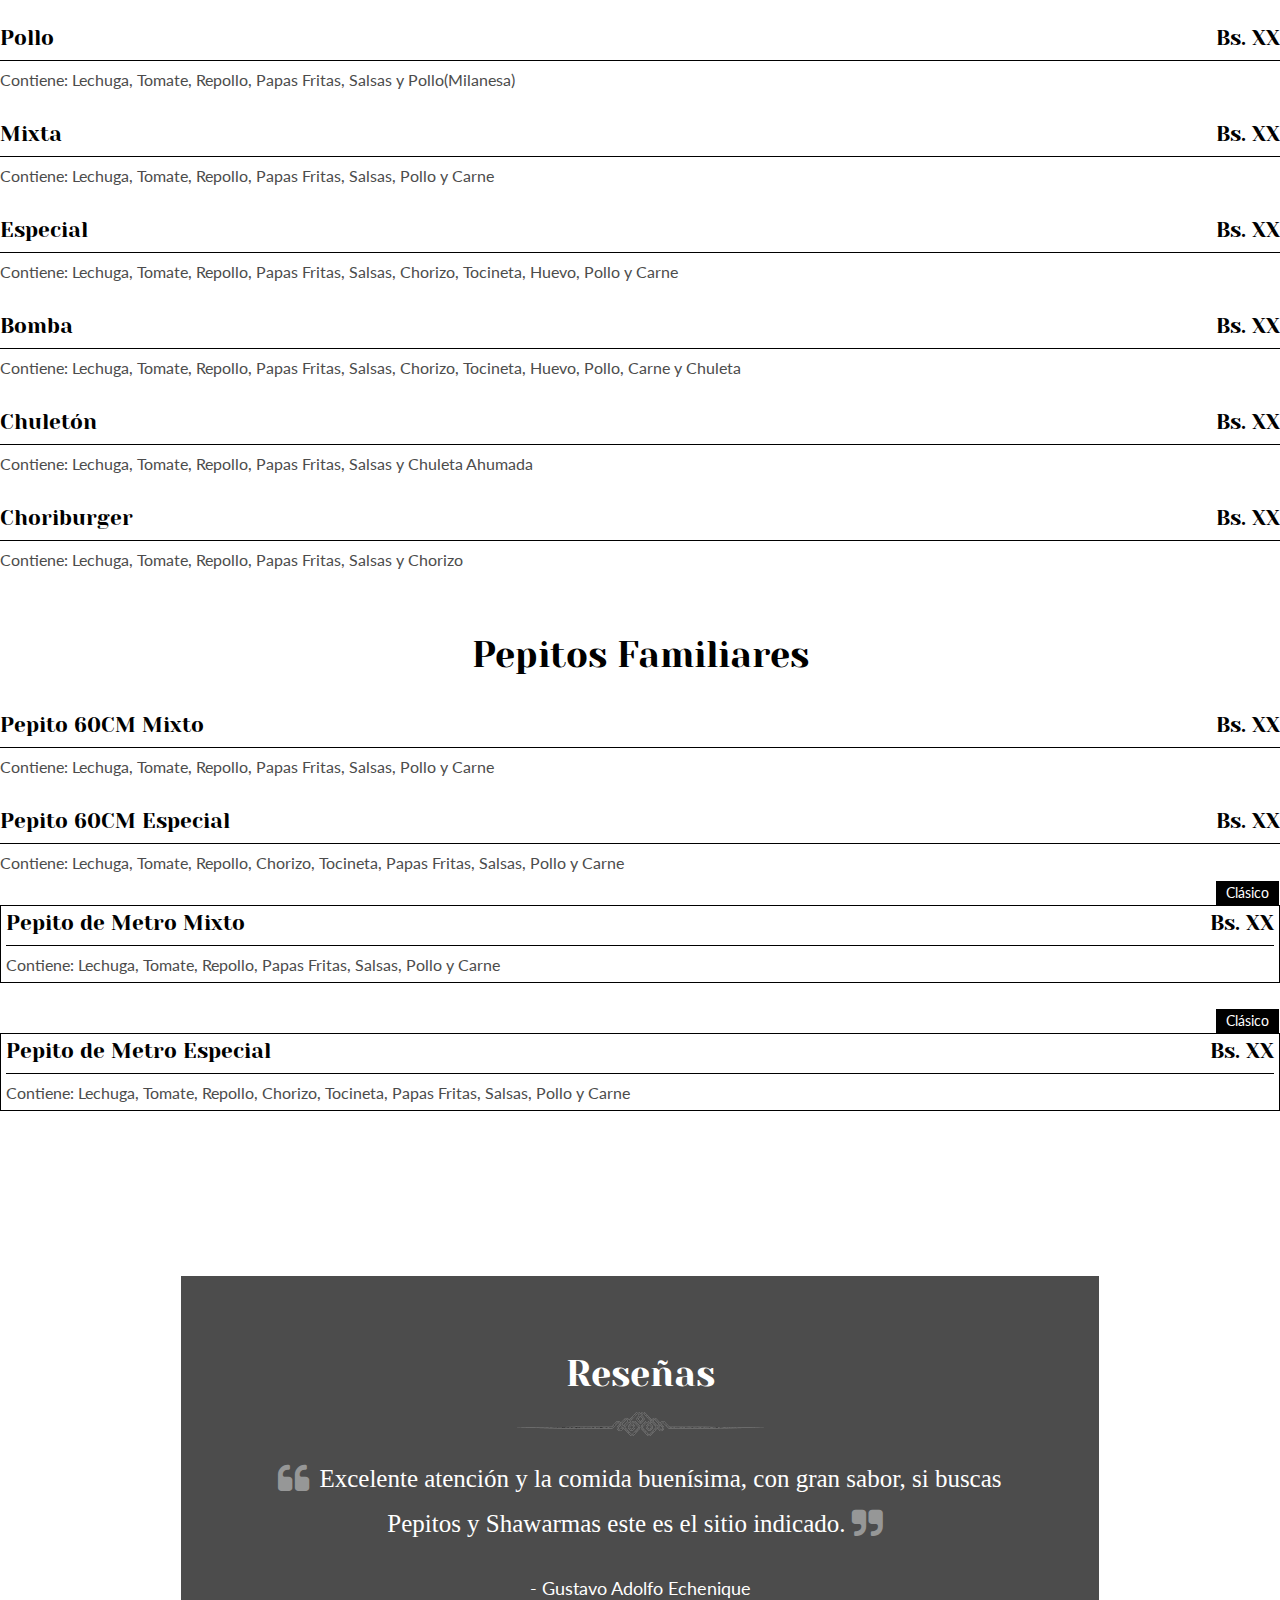
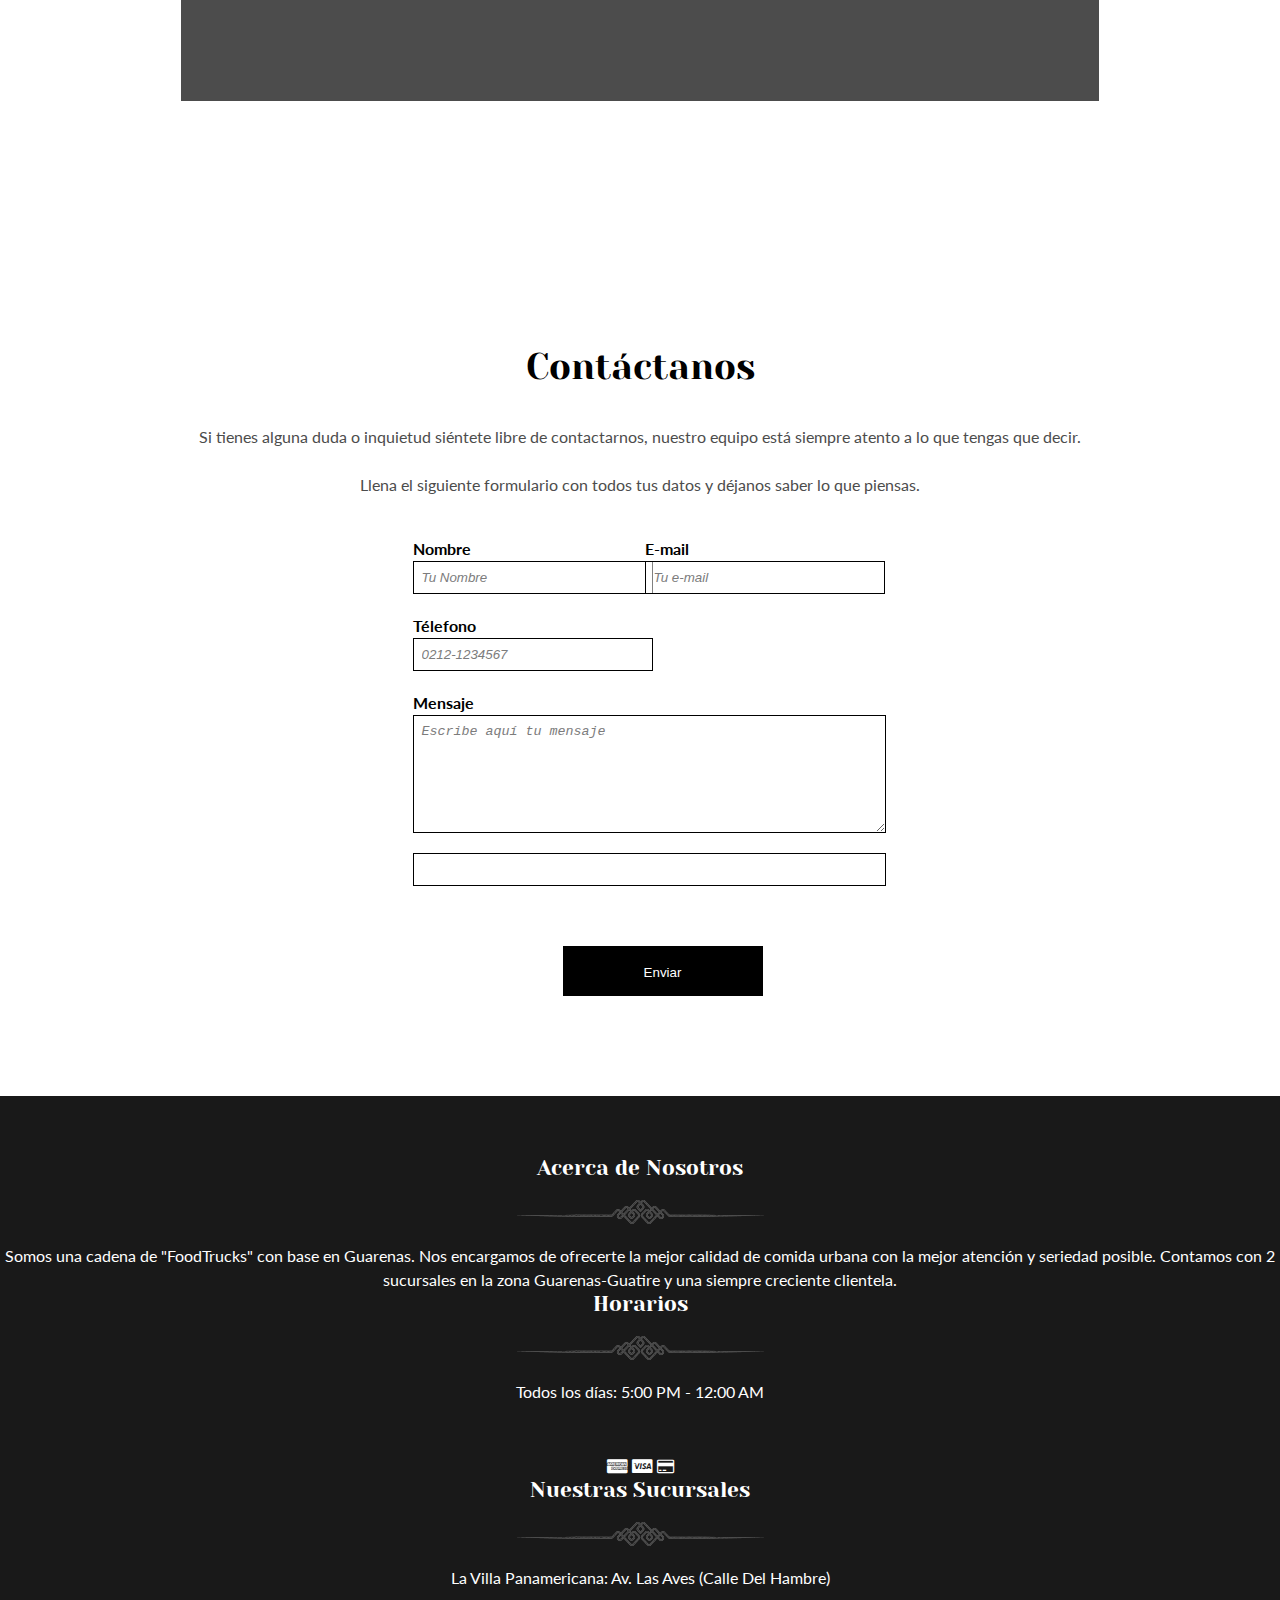
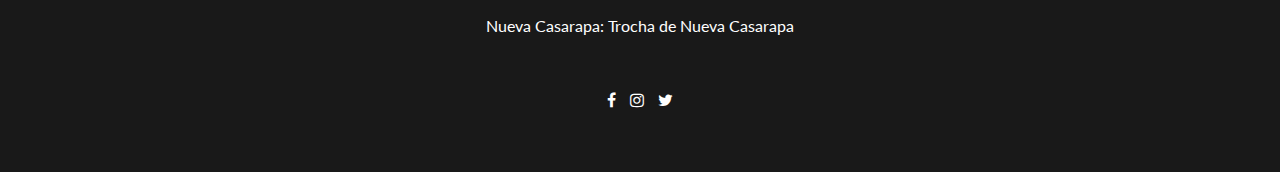
==== commit efa18229: "Add files via upload" ====
--- a/index.html
+++ b/index.html
@@ -239,7 +239,8 @@
                    <img class="ingridpatrn" src="images/dishdottm3.png" alt=""/>
                    <p>Si tienes alguna duda o inquietud siéntete libre de contactarnos, nuestro equipo está siempre atento a lo que tengas que decir.<br><br>
 Llena el siguiente formulario con todos tus datos y déjanos saber lo que piensas.</p>
-                   <form action="https://formspree.io/extraterra1@gmail.com" method="POST" class="clearfix">
+                   <form action="https://getsimpleform.com/messages?form_api_token=88e7c6fb50ffa9ab6e6b998d40695823" method="post" class="clearfix">
+                    
                    	
                     <div class="one">
                     	<label style="color: black">Nombre</label>
@@ -258,18 +259,20 @@
                     	<label style="color: black">Mensaje</label>
                     </div>
                         <div class="two">
-                        <textarea class="two" style="height:100px; width: 100%;" type="text" placeholder="Escribe aquí tu mensaje" name="texto"></textarea>
+                        <textarea class="two" style="height:100px; width: 100%;" type="text" placeholder="Escribe aquí tu mensaje" name="Mensaje"></textarea>
                         </div>
                     <div class="two">
                 
-                        <input type="hidden" role="uploadcare-uploader" name="content" data-public-key="296e9e0d38da6a10a76b" data-images-only />
+                         <script type="text/javascript" src="http://api.filestackapi.com/filestack.js"></script>
+
+<input data-fp-apikey="AppWjv66SmOxYevn7Iam8z" data-fp-mimetypes="*/*" data-fp-container="modal" data-fp-multiple="true" data-fp-services="COMPUTER" data-fp-button-text="Elegir Archivo" type="filepicker-dragdrop" name="Archivo2">
                           
                     </div>
 
 
                     <div class="two">    
                         <input id="btnsep" class="book" type="submit" value="Enviar">
-                        <input type="hidden" name="_next" value="https://extratest.github.io/success" />
+                        <input type='hidden' name='redirect_to' value='http://extratest.github.io/success' />
                         
 
 
--- a/style.css
+++ b/style.css
@@ -134,7 +134,7 @@
 	height: 800px
 }
 #banner h1 {
-	font-family: 'Yeseva One', cursive;
+	font-family: 'Permanent Marker', cursive;
 	font-size: 90px;
 	line-height: 120%;
 	color: #d0d5da;
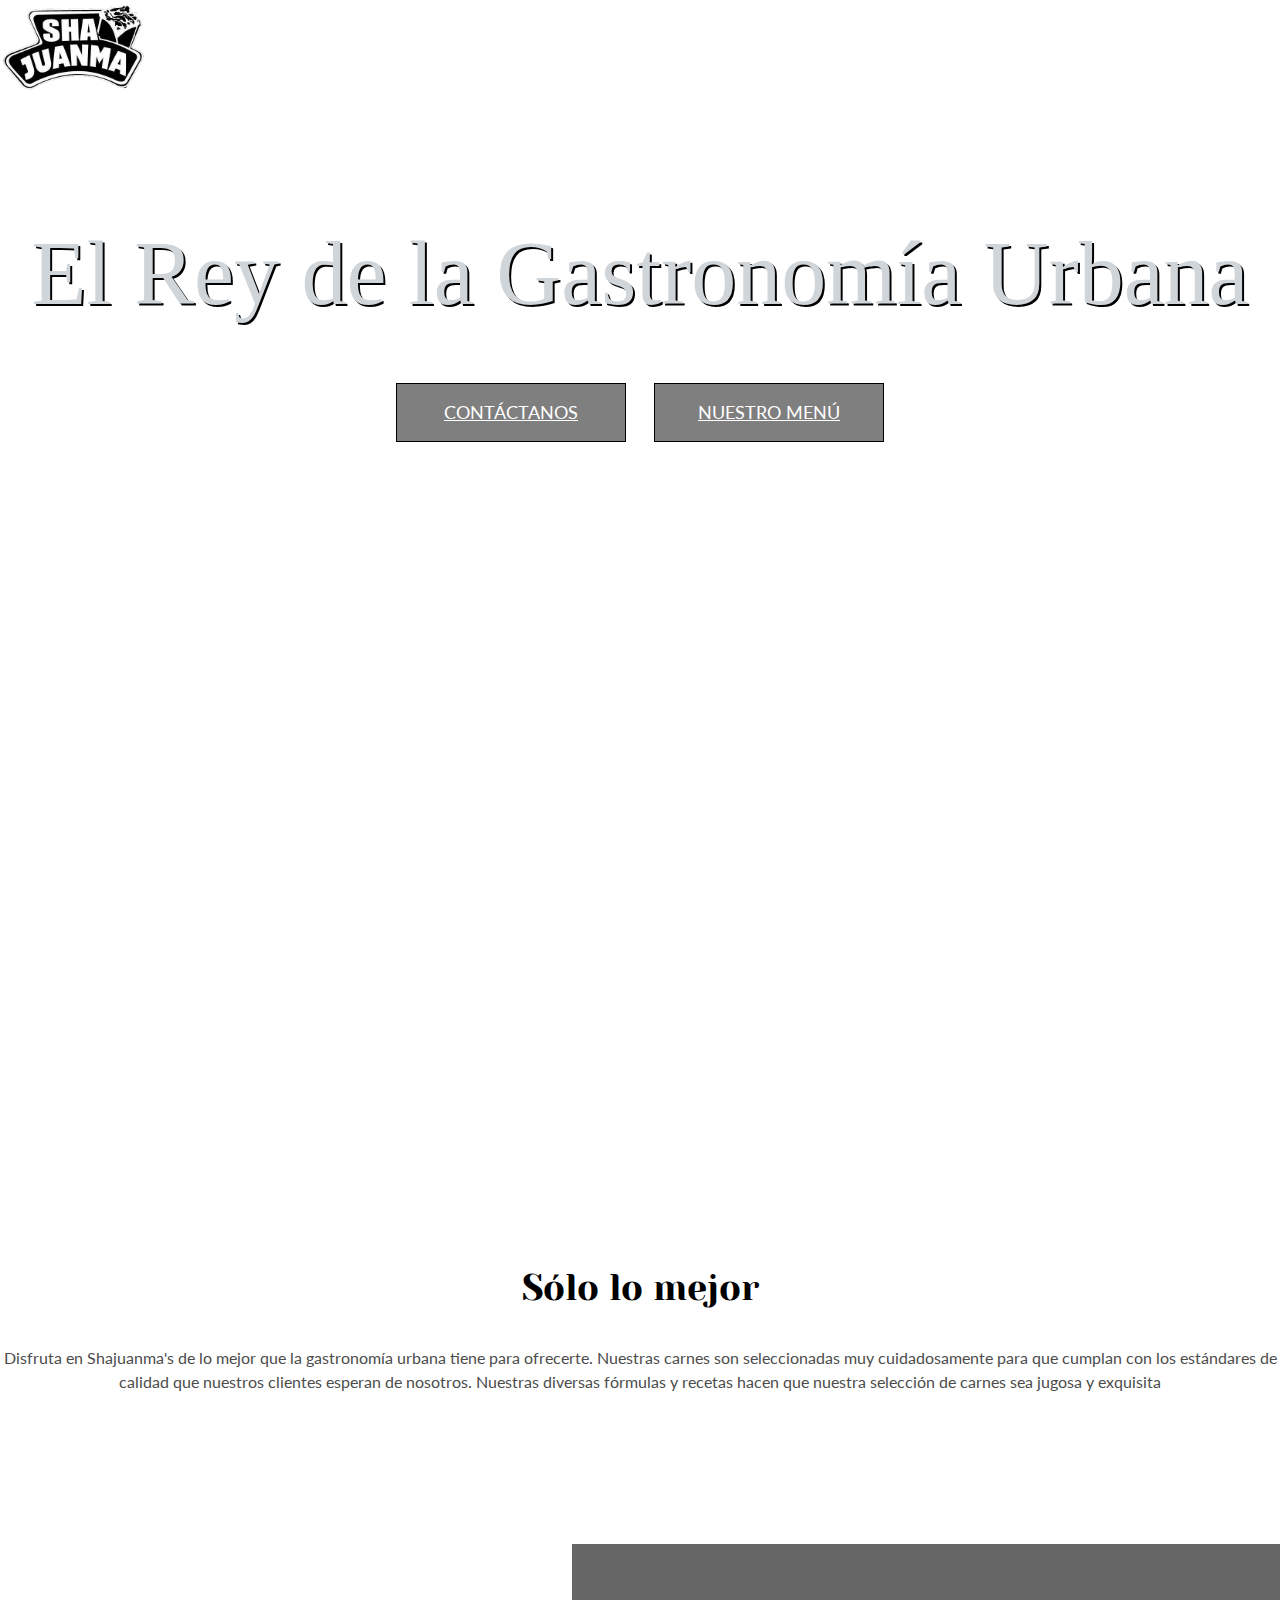
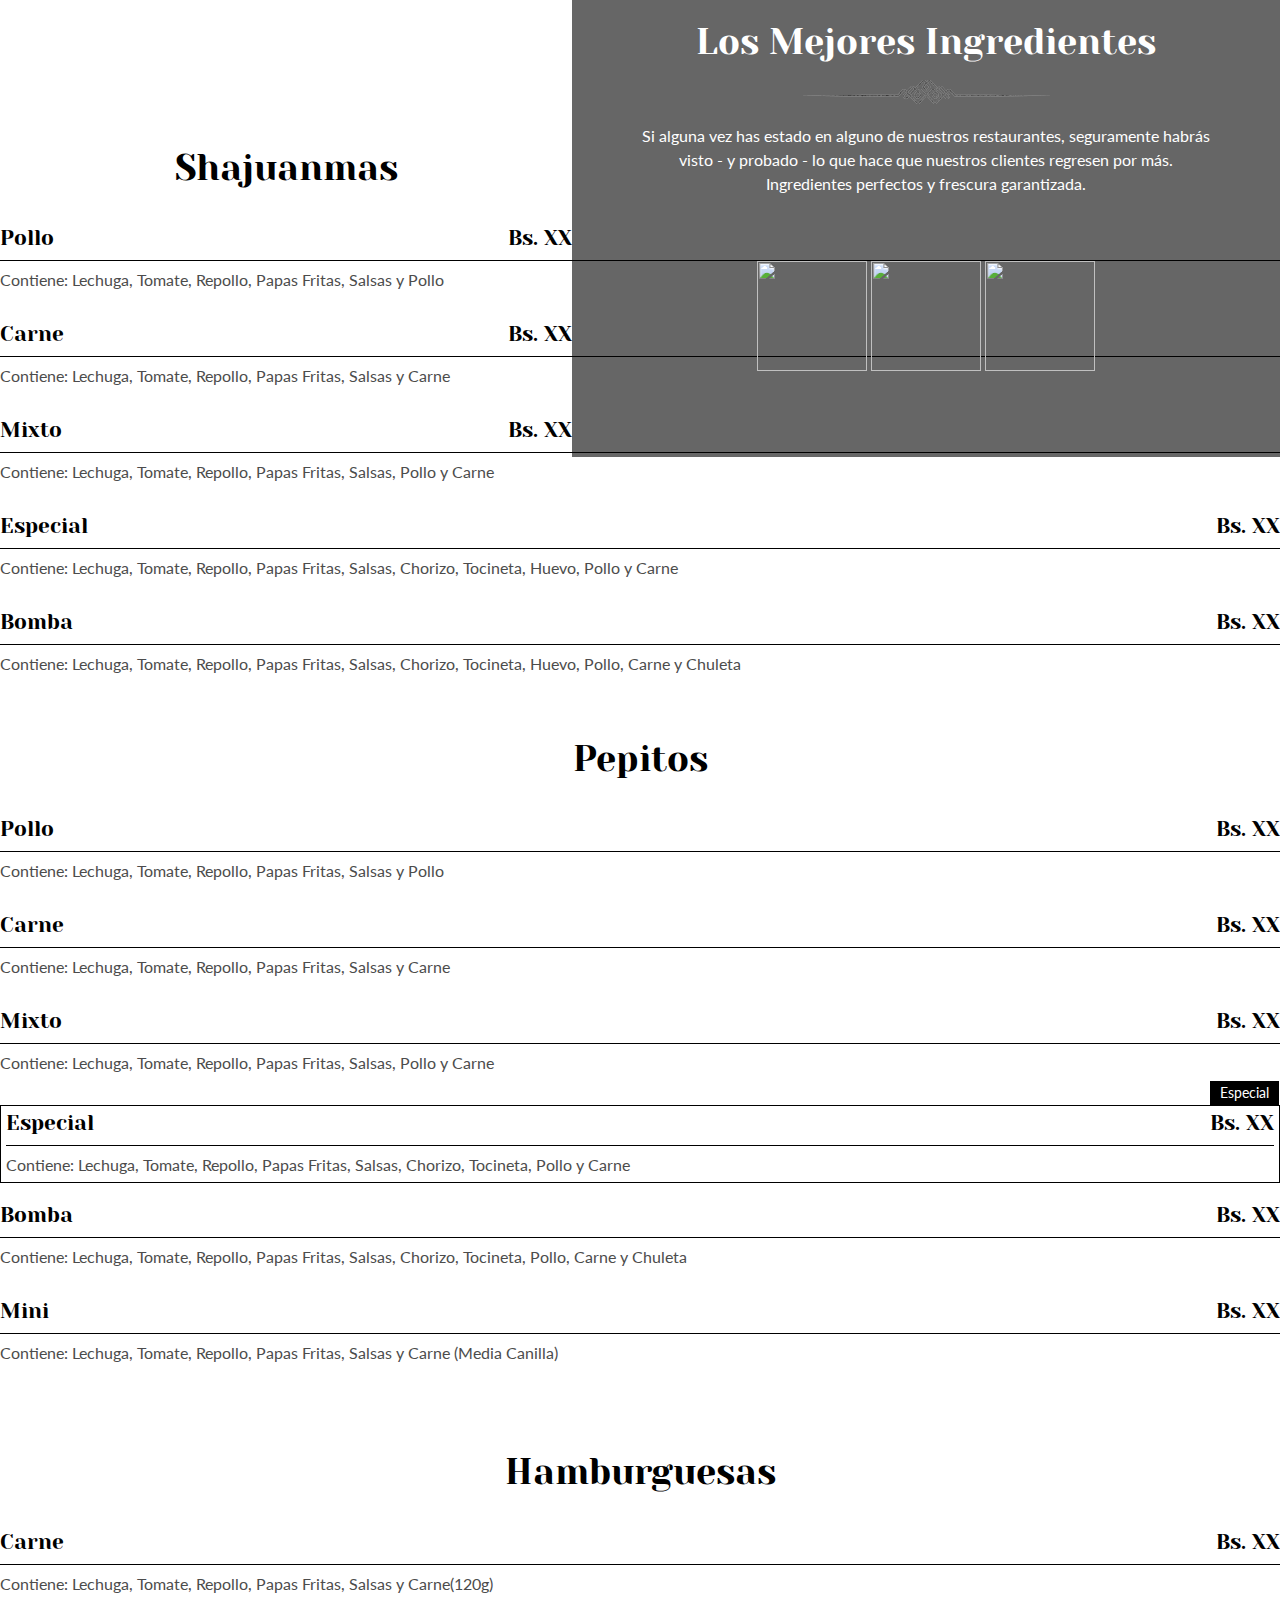
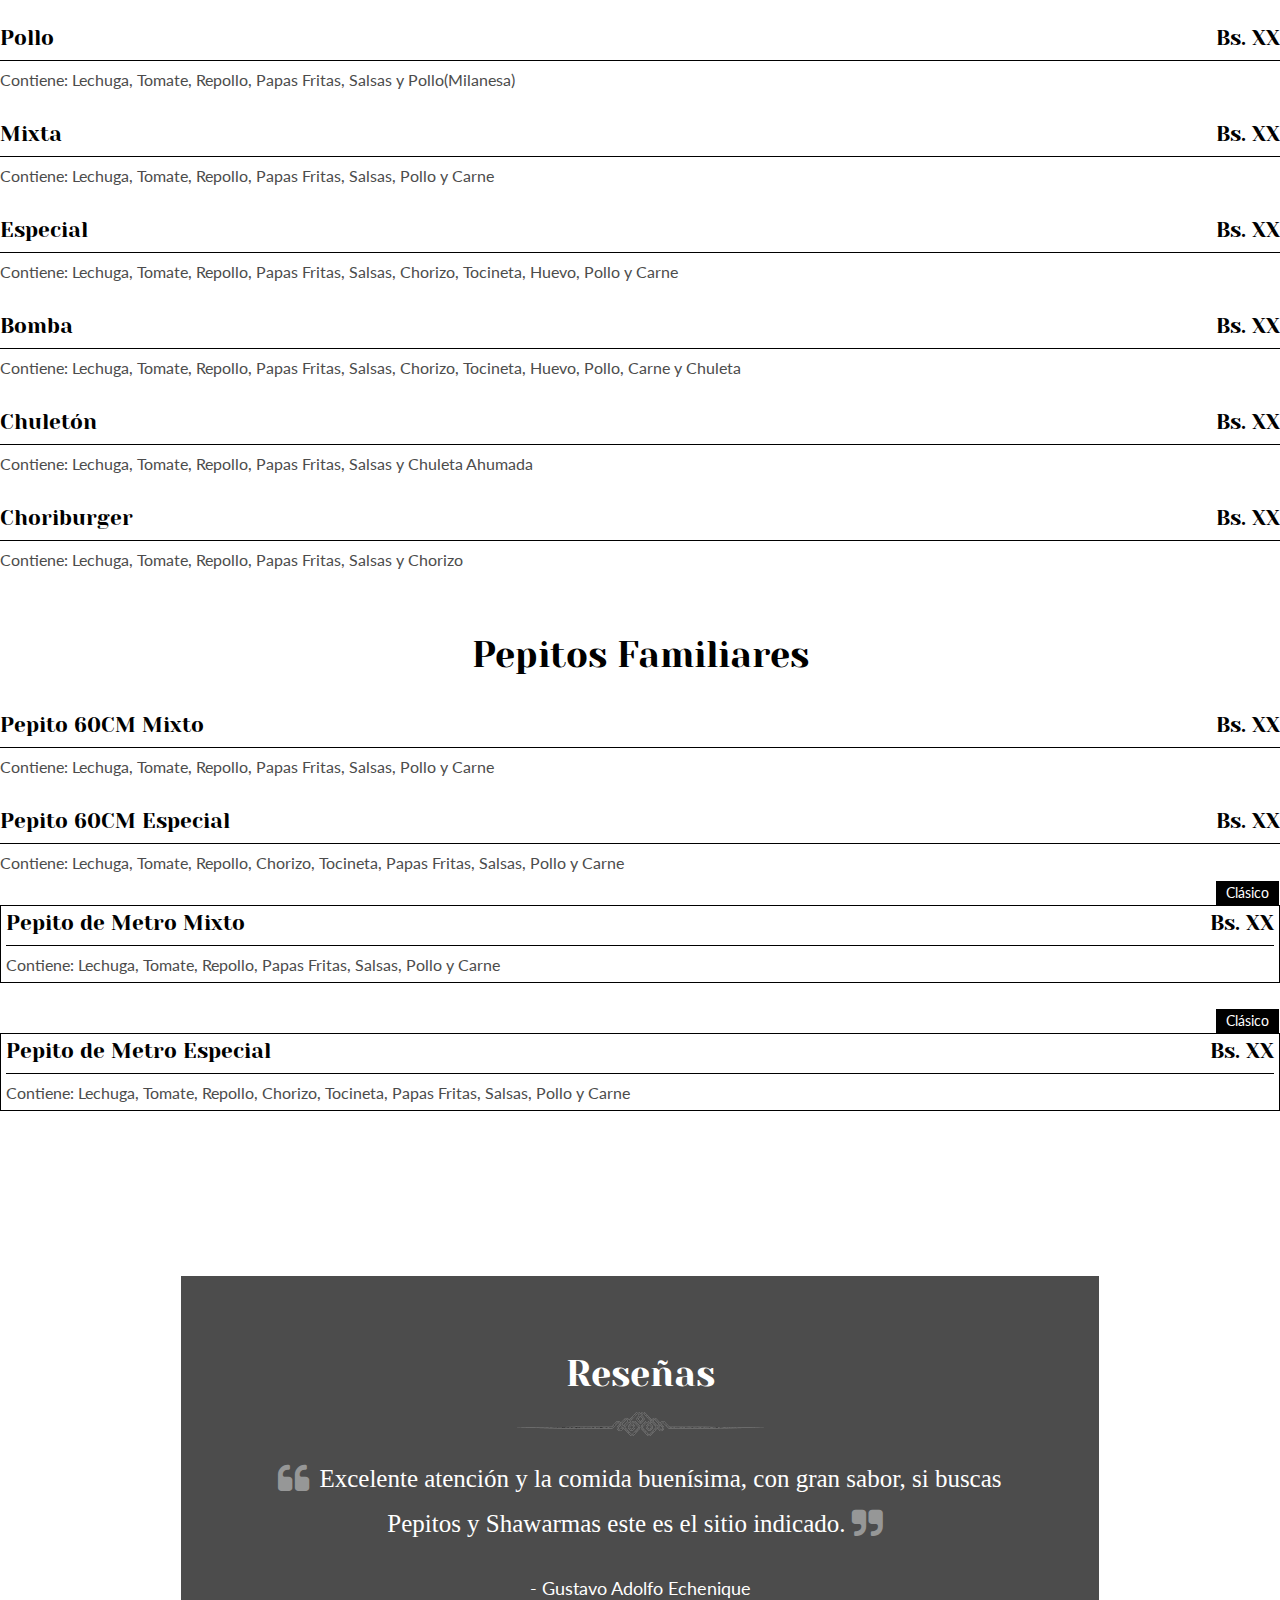
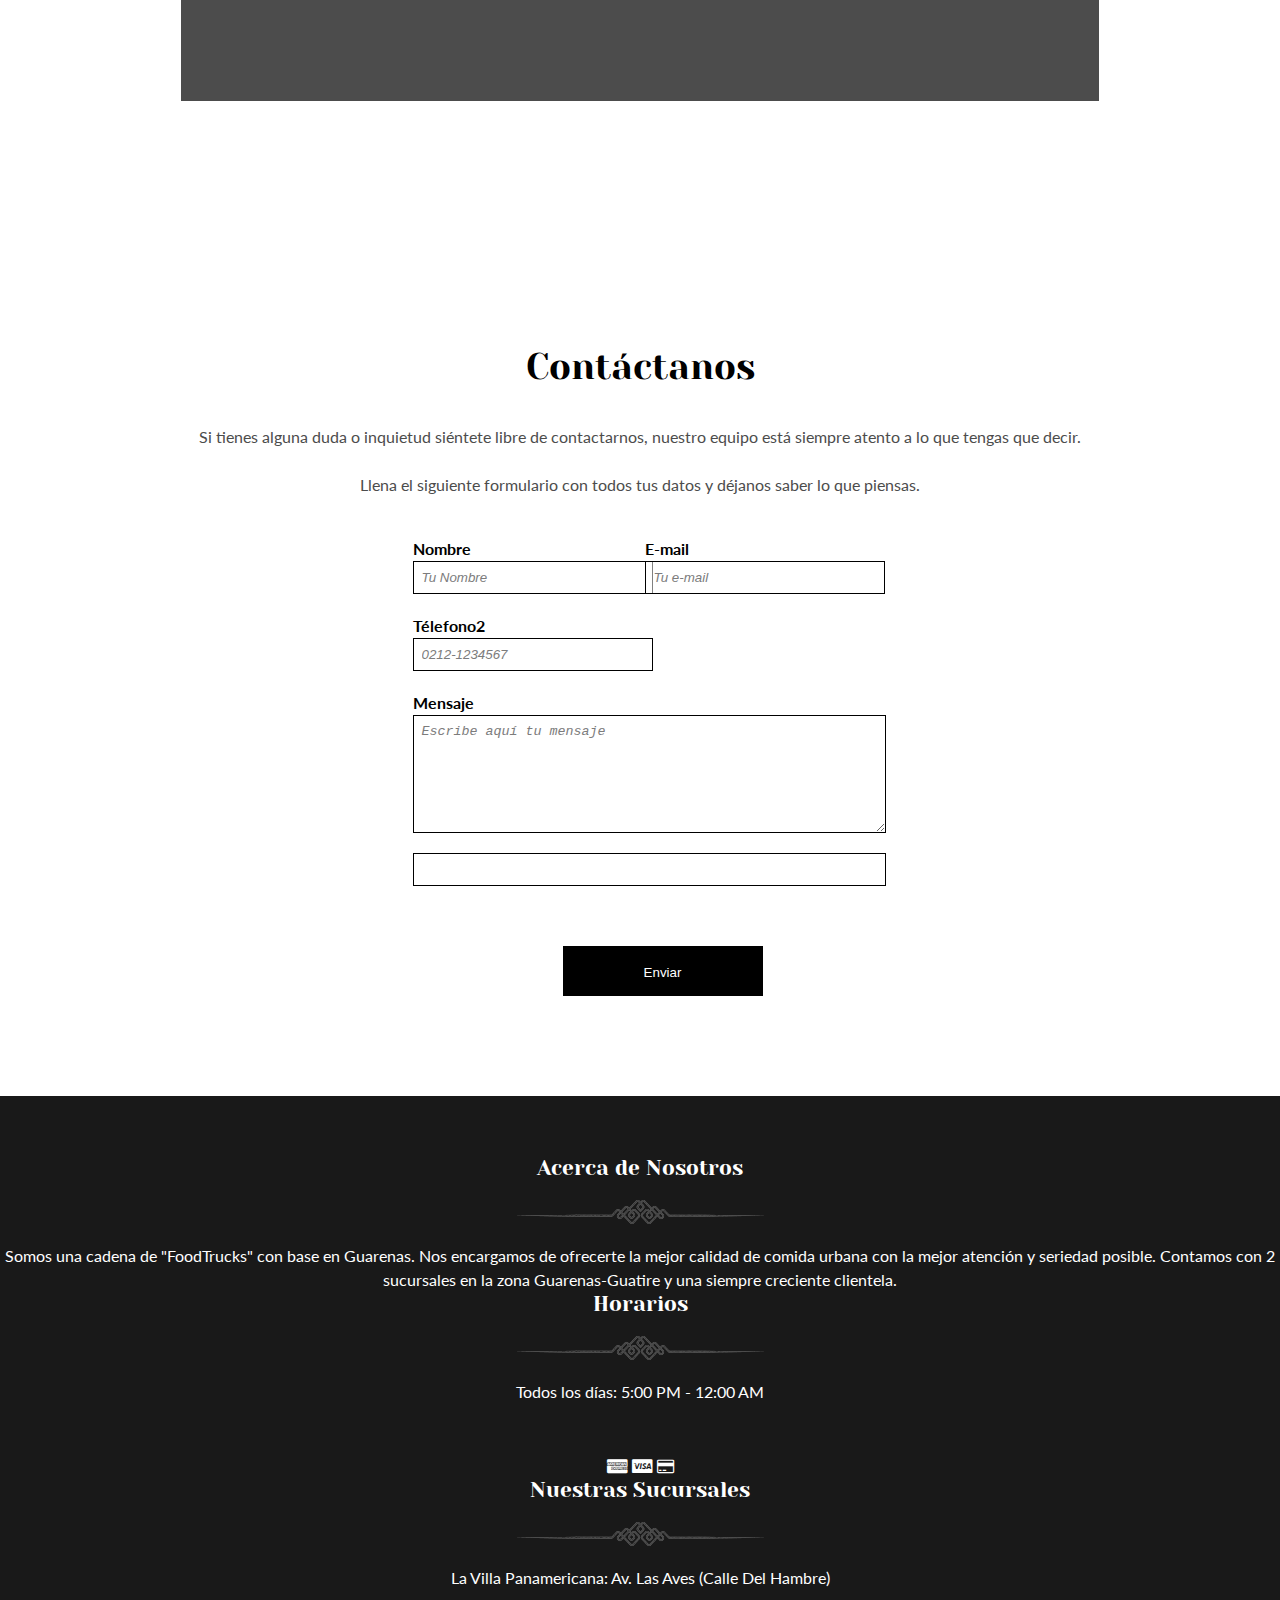
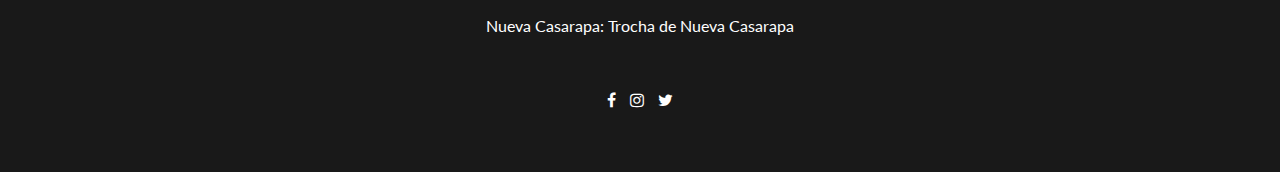
==== commit bc44f17b: "Add files via upload" ====
--- a/index.html
+++ b/index.html
@@ -9,6 +9,7 @@
   UPLOADCARE_TABS = "file url facebook gdrive gphotos dropbox instagram evernote flickr skydrive";
   UPLOADCARE_PUBLIC_KEY = "296e9e0d38da6a10a76b";
 </script>
+<script type="text/javascript" src="http://api.filestackapi.com/filestack.js"></script>
 
 <!--META-->
 <meta name="viewport" content="width=device-width initial-scale=1.0">
@@ -251,7 +252,7 @@
                         <input type="email" name="Correo" placeholder="Tu e-mail"/>
                     </div>
                     <div class="one">
-                        <label style="color: black">Télefono</label>
+                        <label style="color: black">Télefono2</label>
                         <input type="text" name="Telefono" placeholder="0212-1234567"/>
                     </div>
                    
@@ -263,7 +264,7 @@
                         </div>
                     <div class="two">
                 
-                         <script type="text/javascript" src="http://api.filestackapi.com/filestack.js"></script>
+                         
 
 <input data-fp-apikey="AppWjv66SmOxYevn7Iam8z" data-fp-mimetypes="*/*" data-fp-container="modal" data-fp-multiple="true" data-fp-services="COMPUTER" data-fp-button-text="Elegir Archivo" type="filepicker-dragdrop" name="Archivo2">
                           
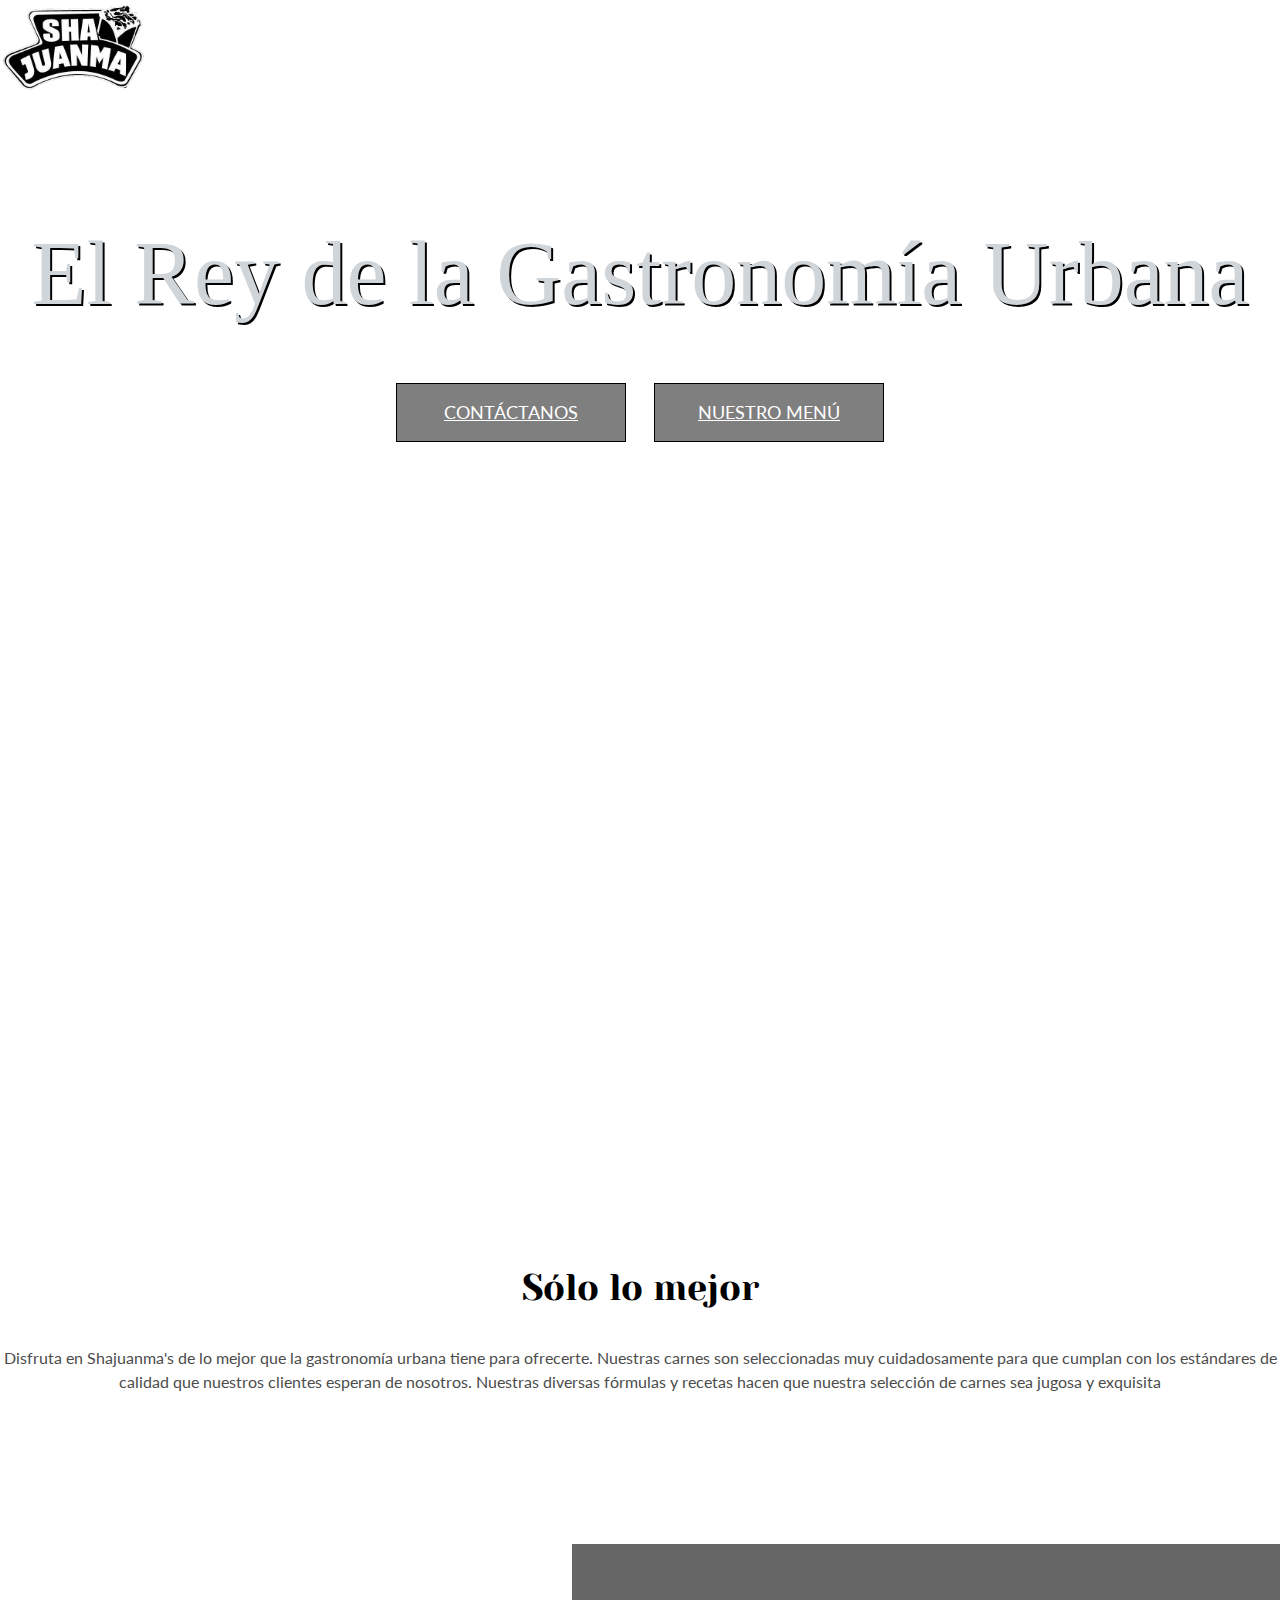
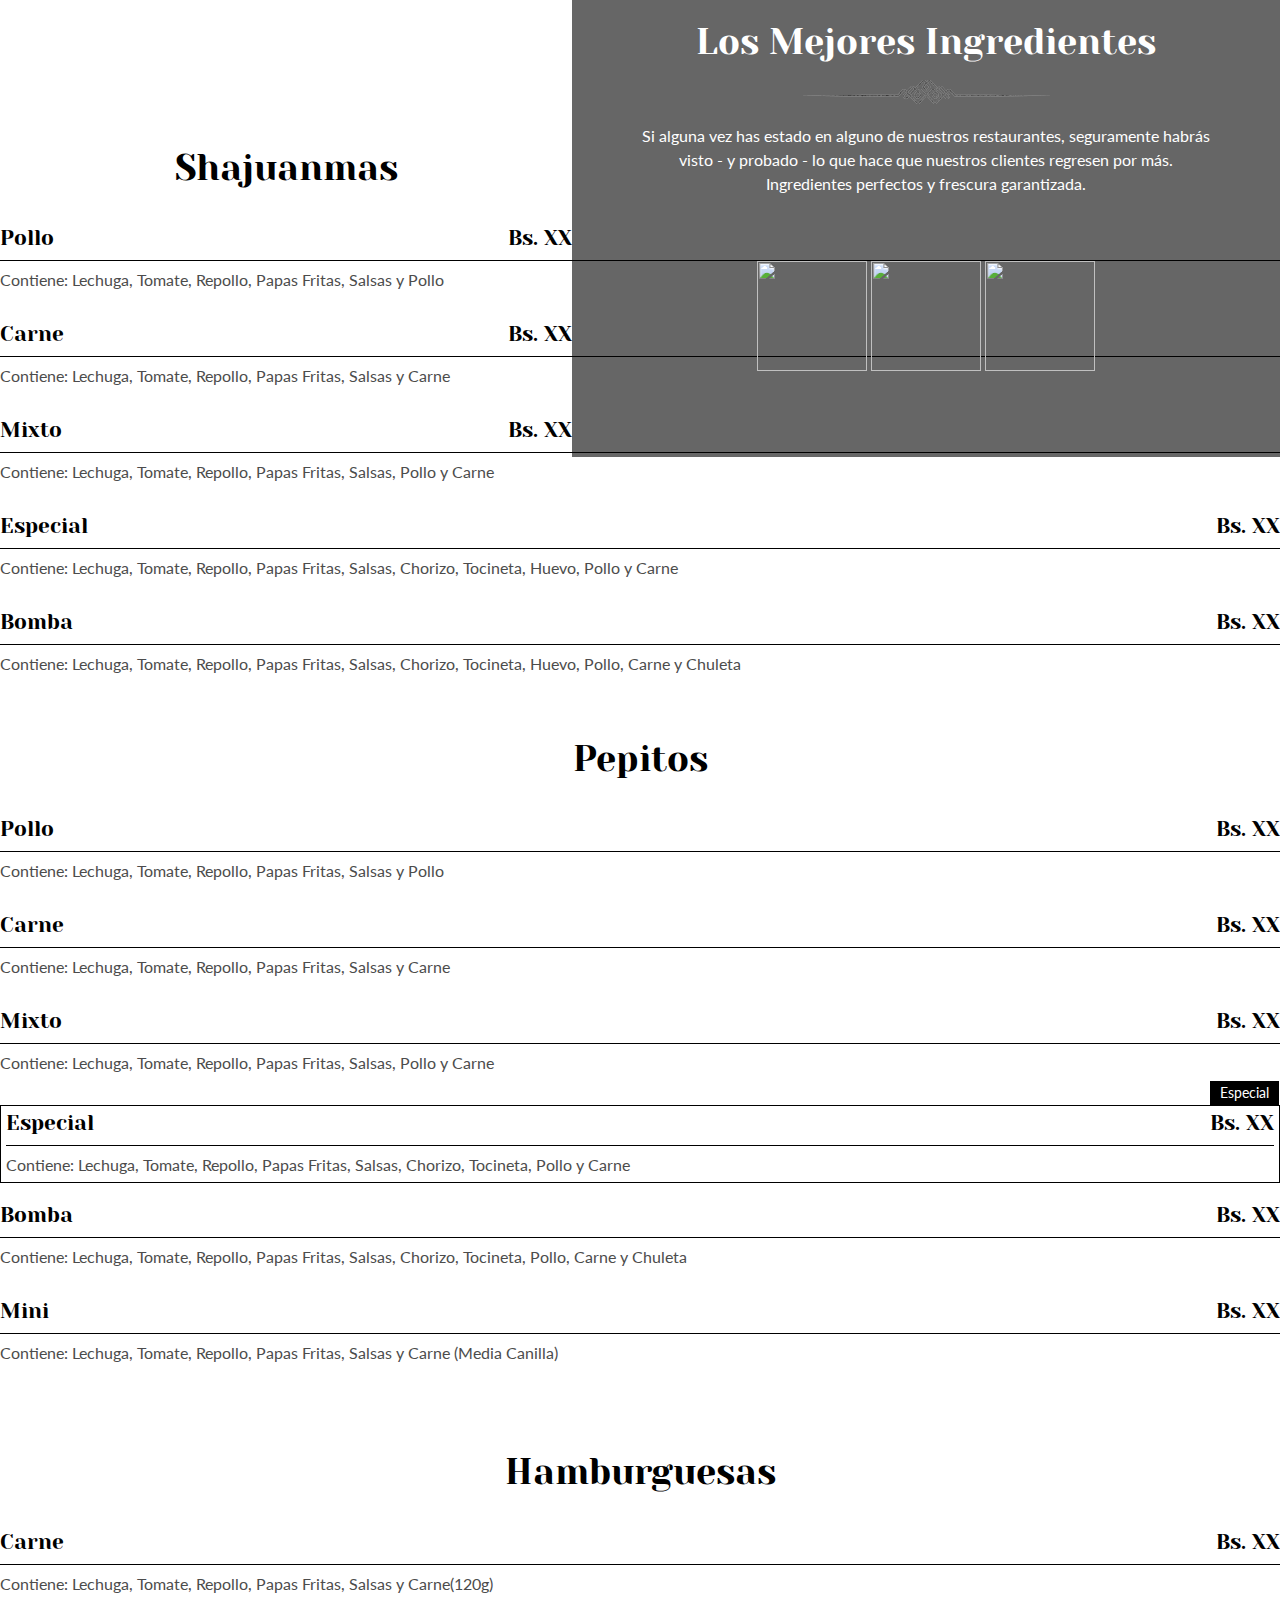
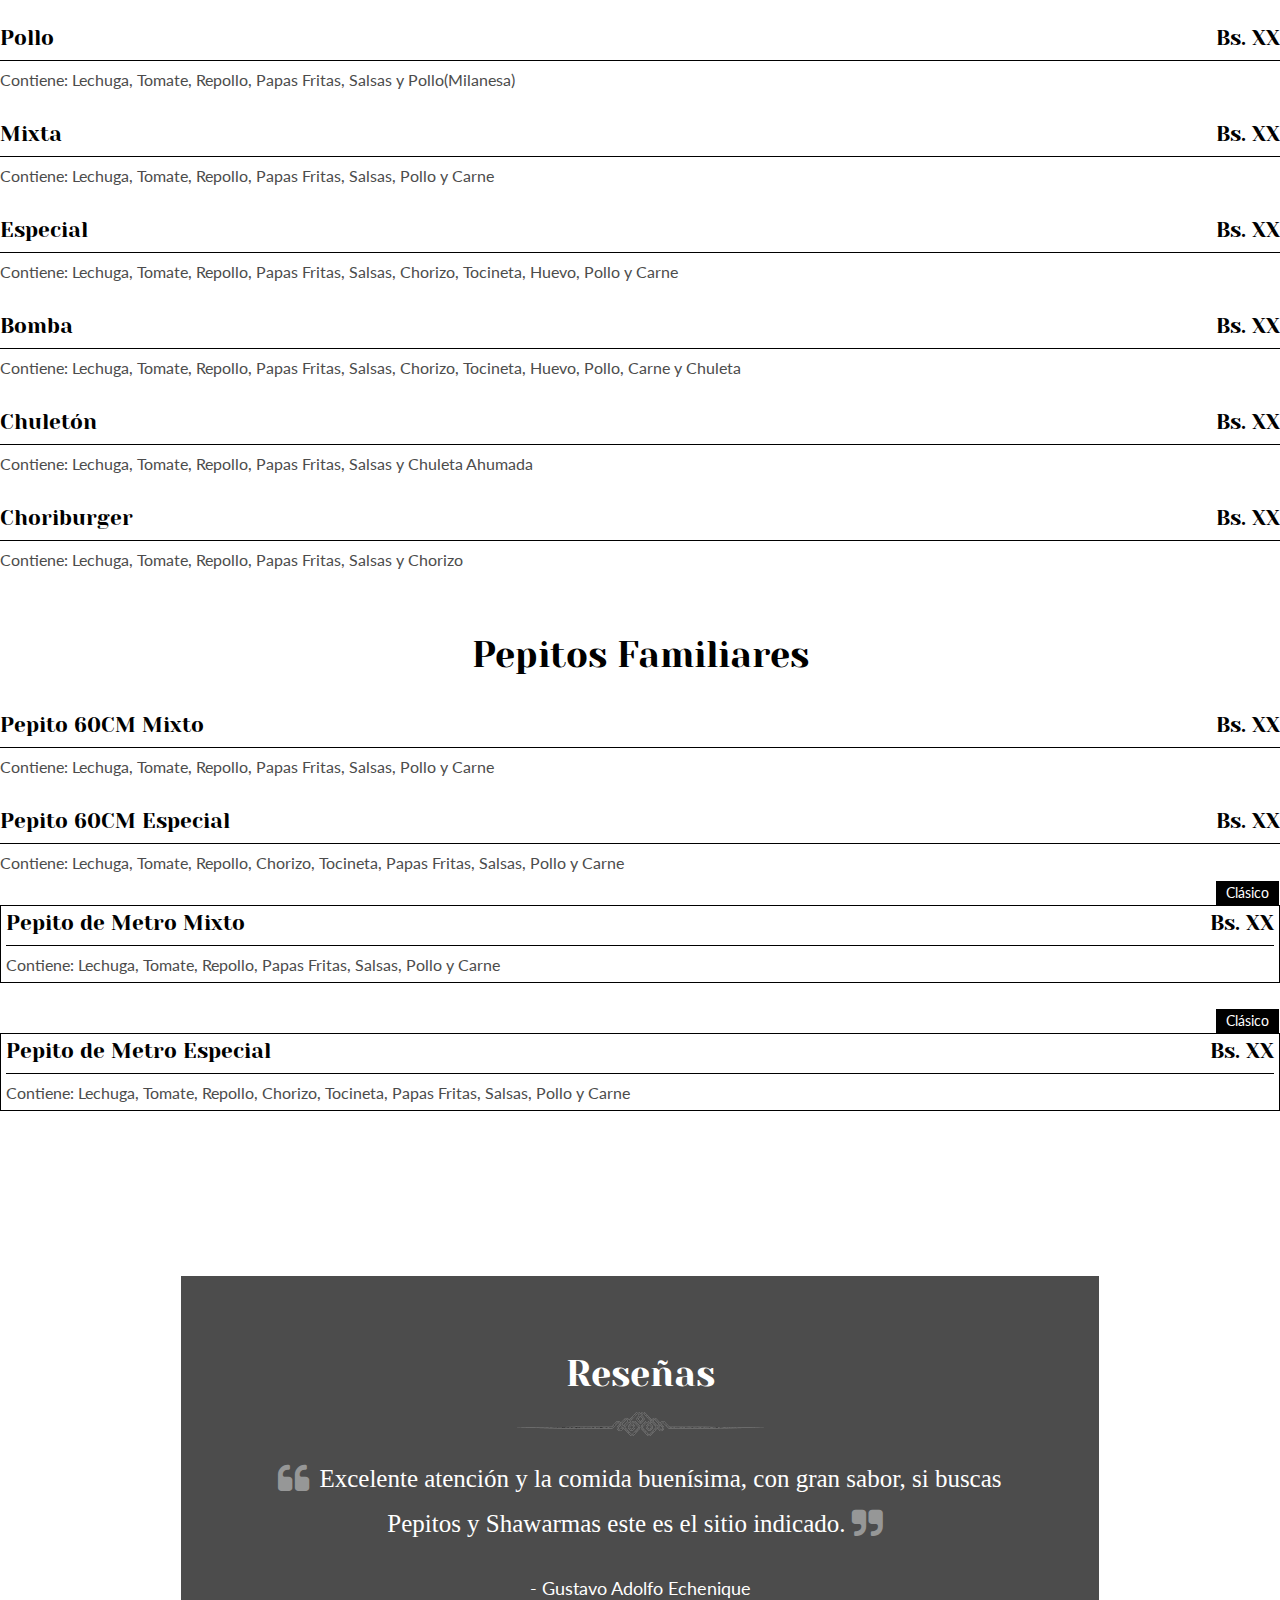
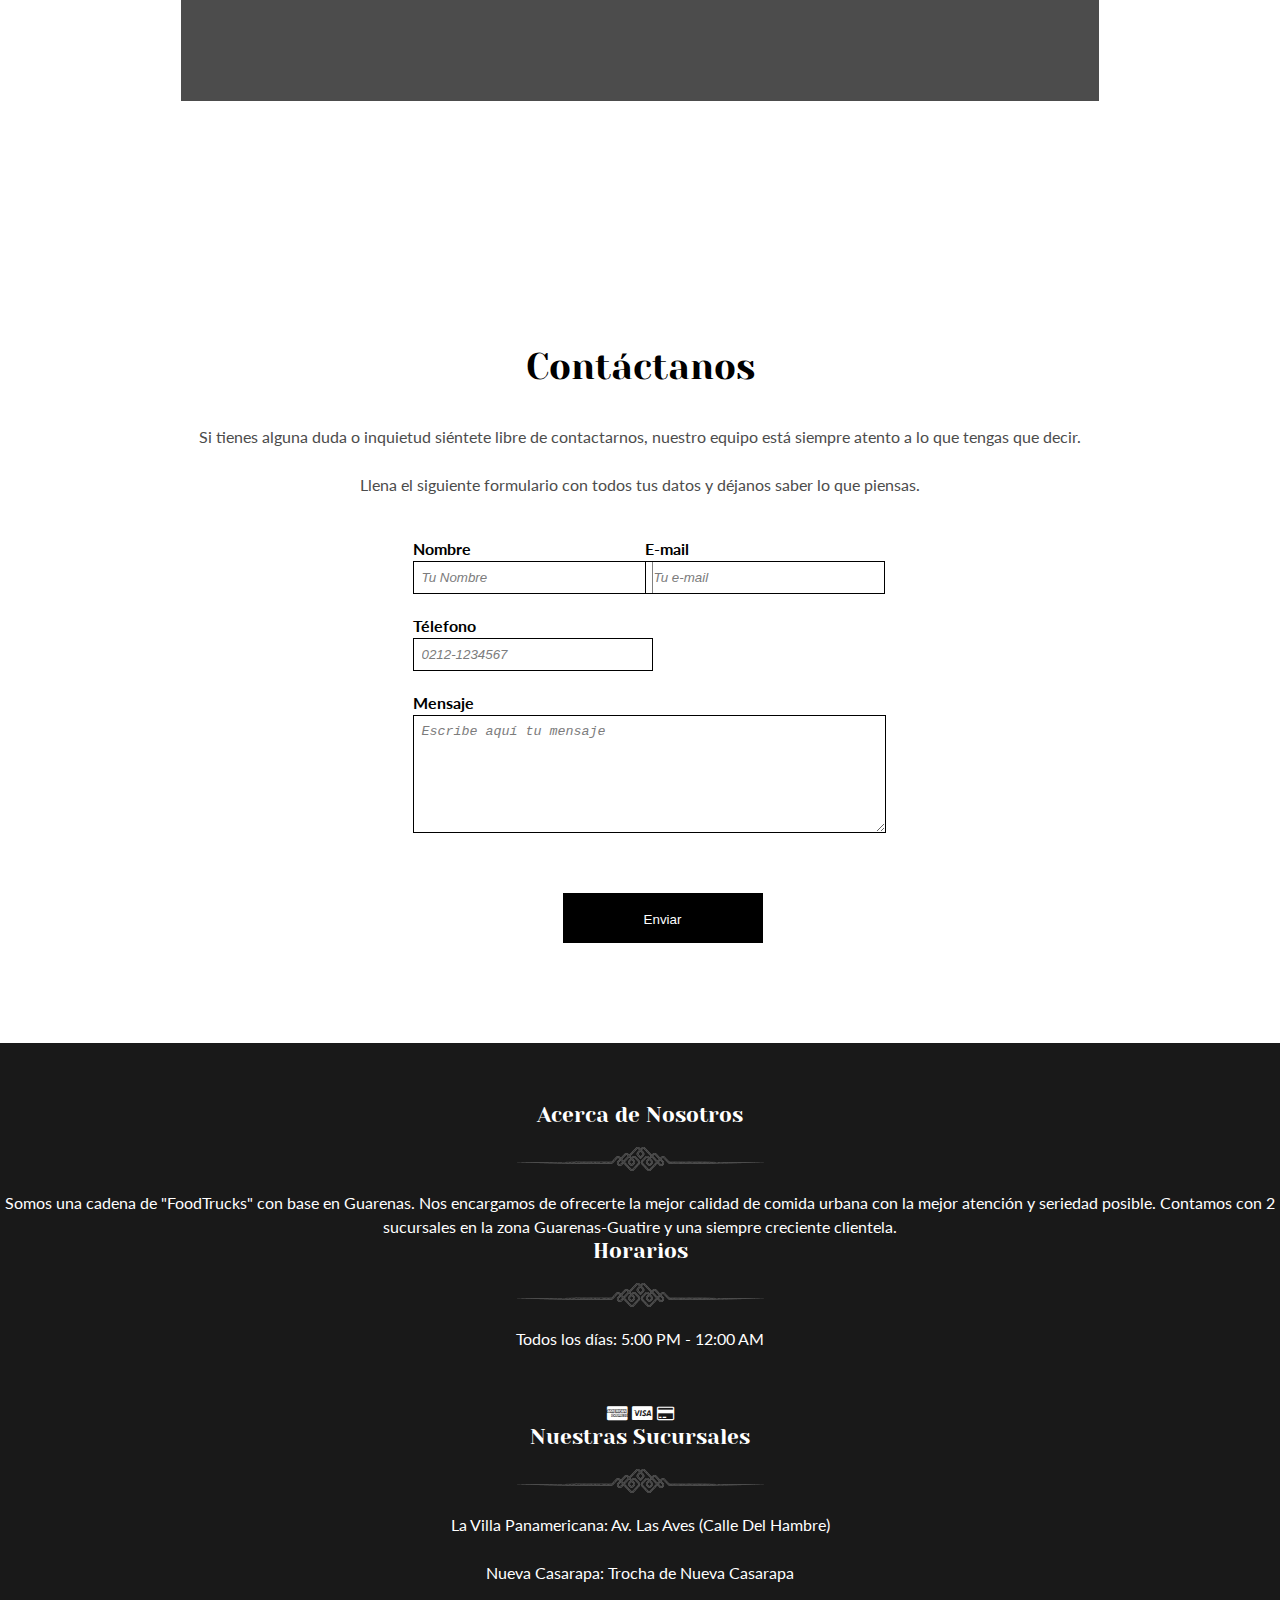
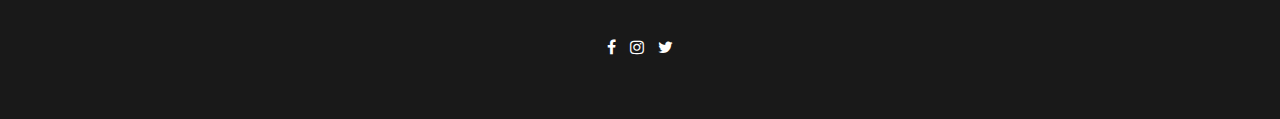
==== commit 2b021456: "Add files via upload" ====
--- a/index.html
+++ b/index.html
@@ -9,7 +9,6 @@
   UPLOADCARE_TABS = "file url facebook gdrive gphotos dropbox instagram evernote flickr skydrive";
   UPLOADCARE_PUBLIC_KEY = "296e9e0d38da6a10a76b";
 </script>
-<script type="text/javascript" src="http://api.filestackapi.com/filestack.js"></script>
 
 <!--META-->
 <meta name="viewport" content="width=device-width initial-scale=1.0">
@@ -240,8 +239,7 @@
                    <img class="ingridpatrn" src="images/dishdottm3.png" alt=""/>
                    <p>Si tienes alguna duda o inquietud siéntete libre de contactarnos, nuestro equipo está siempre atento a lo que tengas que decir.<br><br>
 Llena el siguiente formulario con todos tus datos y déjanos saber lo que piensas.</p>
-                   <form action="https://getsimpleform.com/messages?form_api_token=88e7c6fb50ffa9ab6e6b998d40695823" method="post" class="clearfix">
-                    
+                   <form action="https://formspree.io/extraterra1@gmail.com" method="POST" class="clearfix">
                    	
                     <div class="one">
                     	<label style="color: black">Nombre</label>
@@ -252,7 +250,7 @@
                         <input type="email" name="Correo" placeholder="Tu e-mail"/>
                     </div>
                     <div class="one">
-                        <label style="color: black">Télefono2</label>
+                        <label style="color: black">Télefono</label>
                         <input type="text" name="Telefono" placeholder="0212-1234567"/>
                     </div>
                    
@@ -260,20 +258,18 @@
                     	<label style="color: black">Mensaje</label>
                     </div>
                         <div class="two">
-                        <textarea class="two" style="height:100px; width: 100%;" type="text" placeholder="Escribe aquí tu mensaje" name="Mensaje"></textarea>
+                        <textarea class="two" style="height:100px; width: 100%;" type="text" placeholder="Escribe aquí tu mensaje" name="texto"></textarea>
                         </div>
                     <div class="two">
                 
-                         
-
-<input data-fp-apikey="AppWjv66SmOxYevn7Iam8z" data-fp-mimetypes="*/*" data-fp-container="modal" data-fp-multiple="true" data-fp-services="COMPUTER" data-fp-button-text="Elegir Archivo" type="filepicker-dragdrop" name="Archivo2">
+                        <input type="hidden" role="uploadcare-uploader" name="content" data-public-key="296e9e0d38da6a10a76b" data-images-only />
                           
                     </div>
 
 
                     <div class="two">    
                         <input id="btnsep" class="book" type="submit" value="Enviar">
-                        <input type='hidden' name='redirect_to' value='http://extratest.github.io/success' />
+                        <input type="hidden" name="_next" value="https://extratest.github.io/success" />
                         
 
 
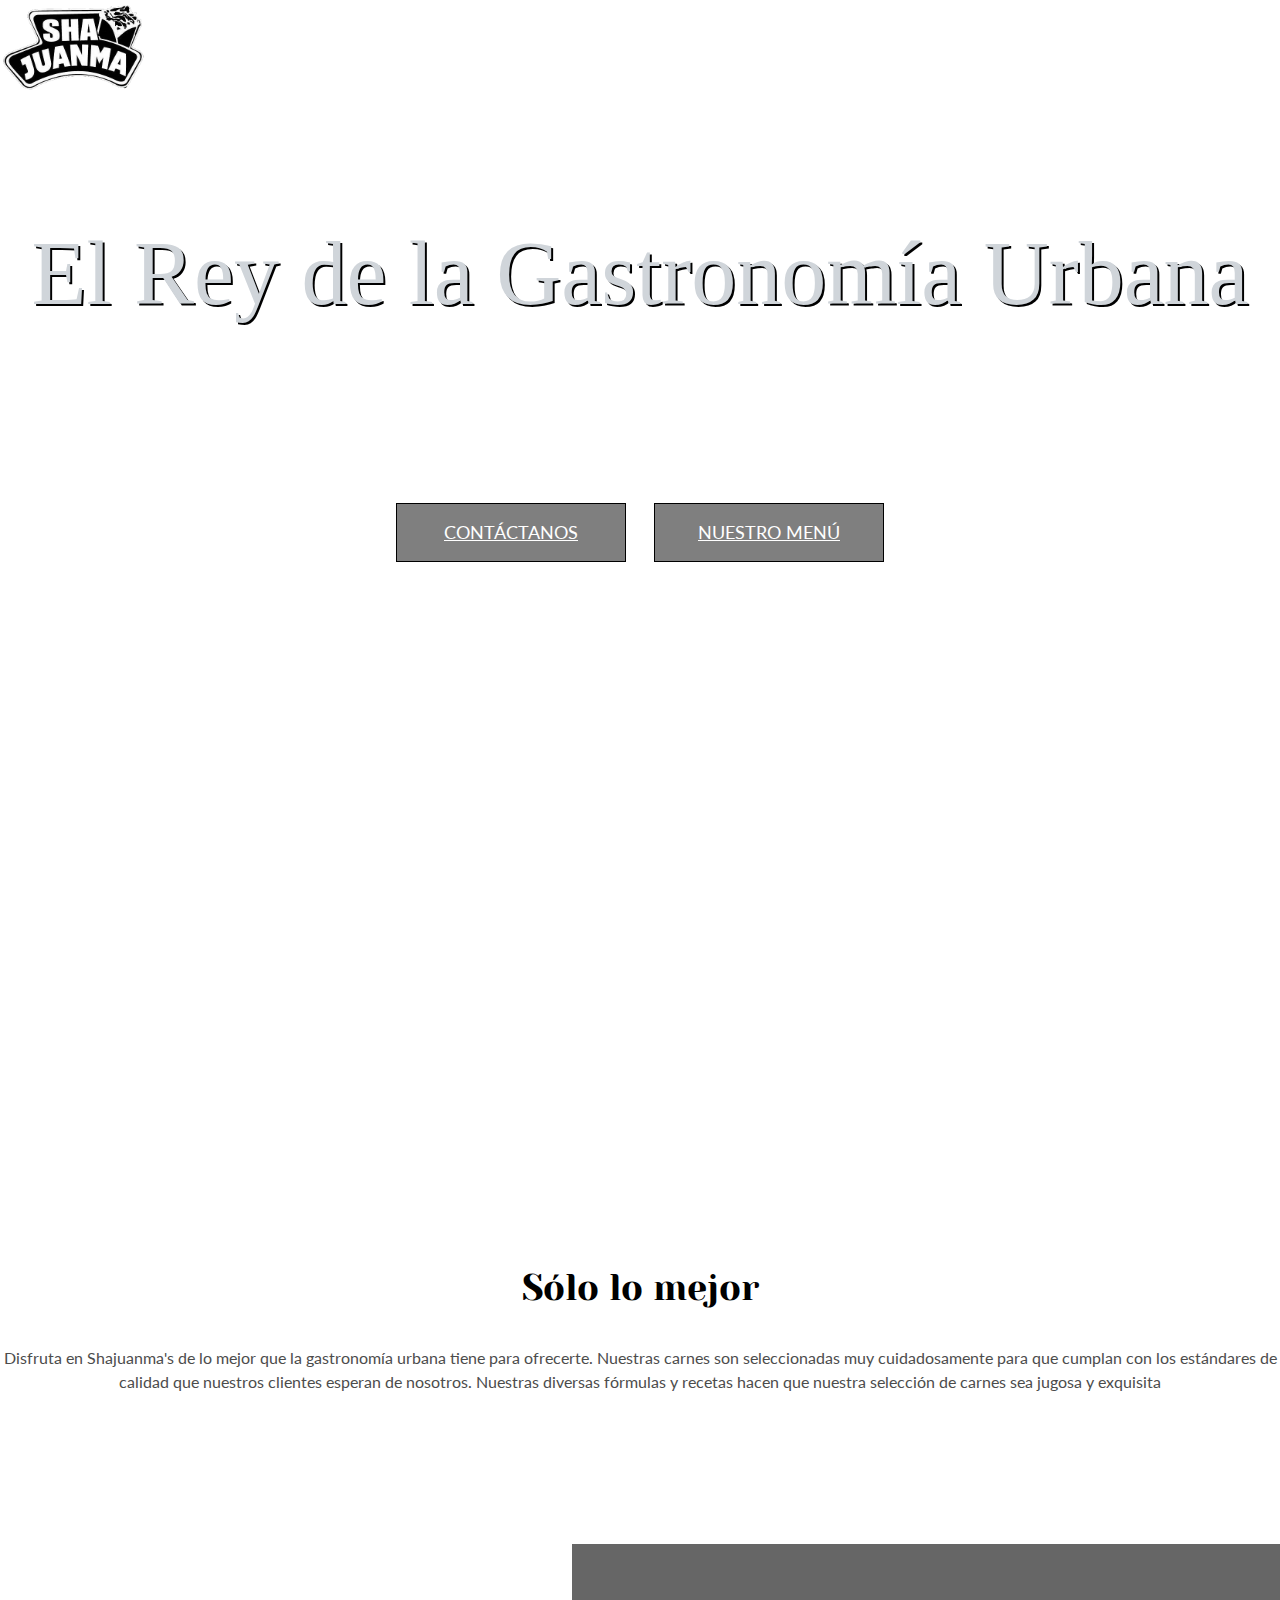
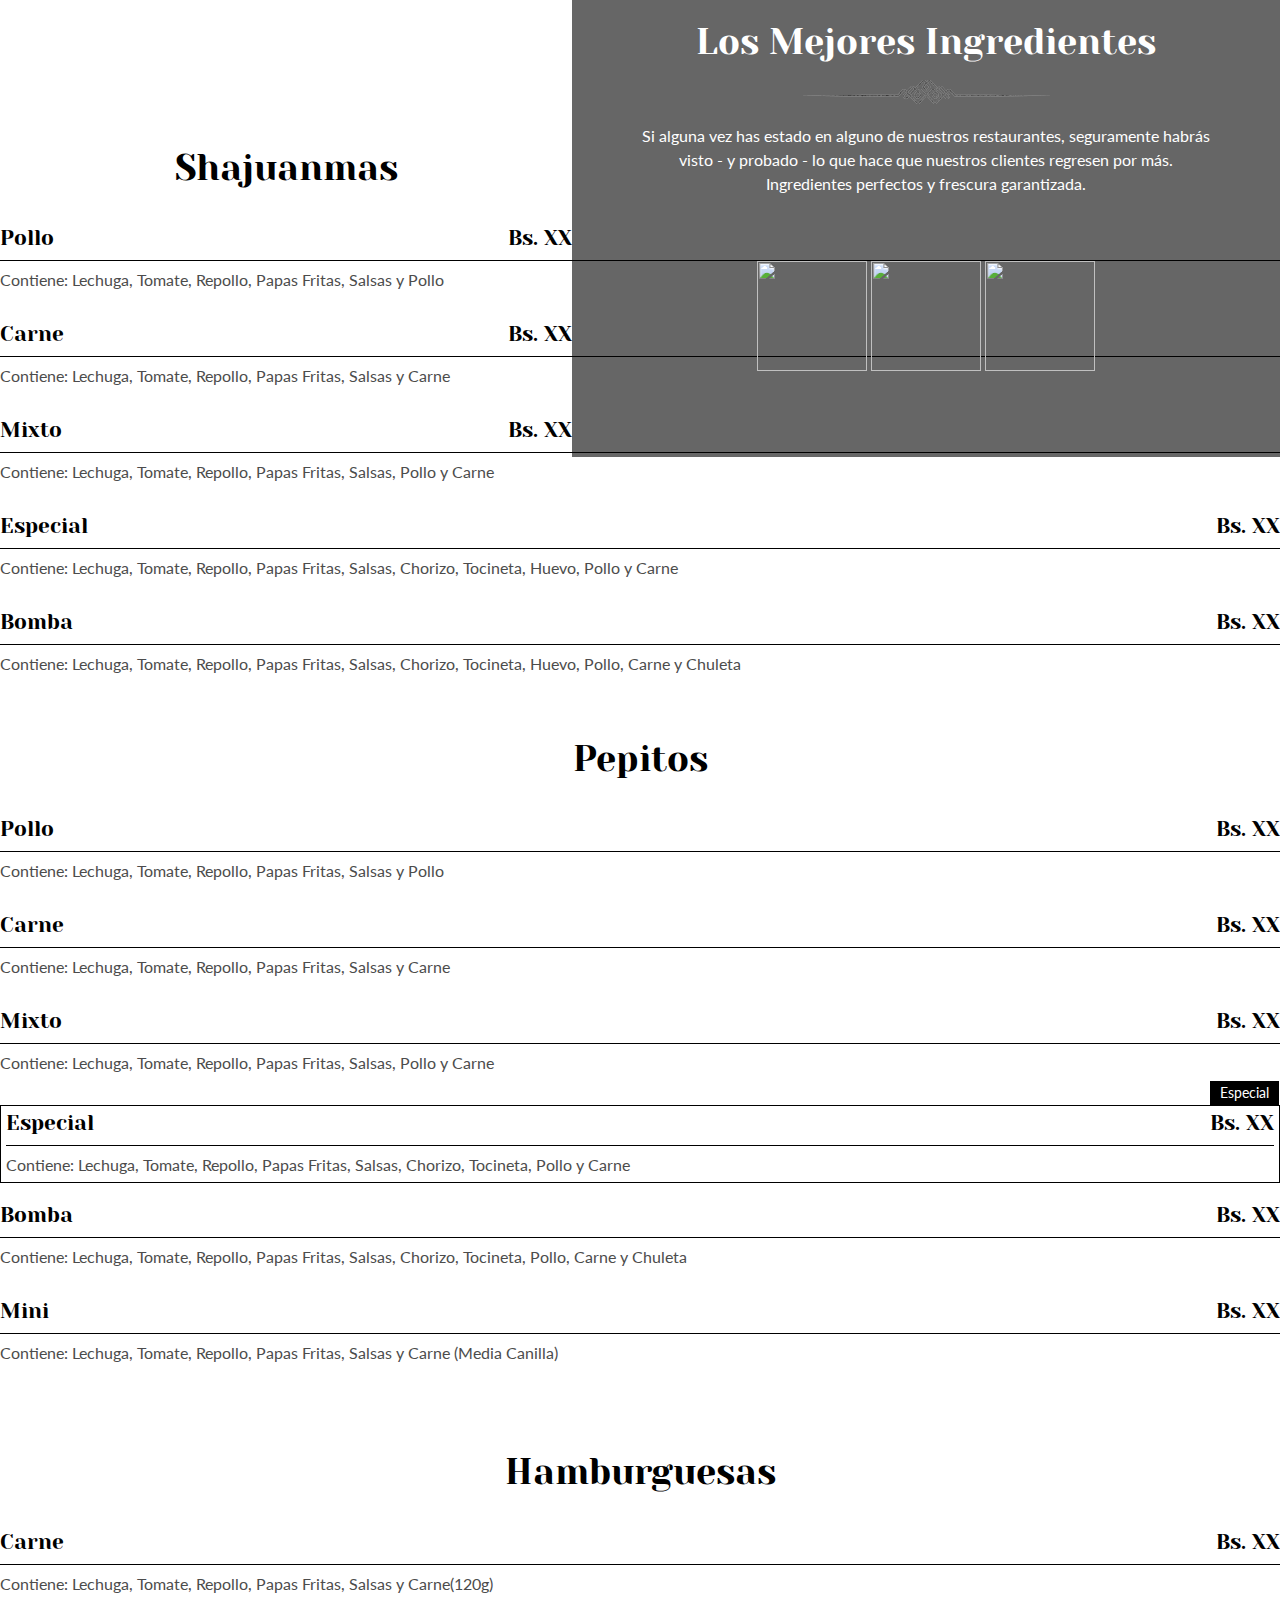
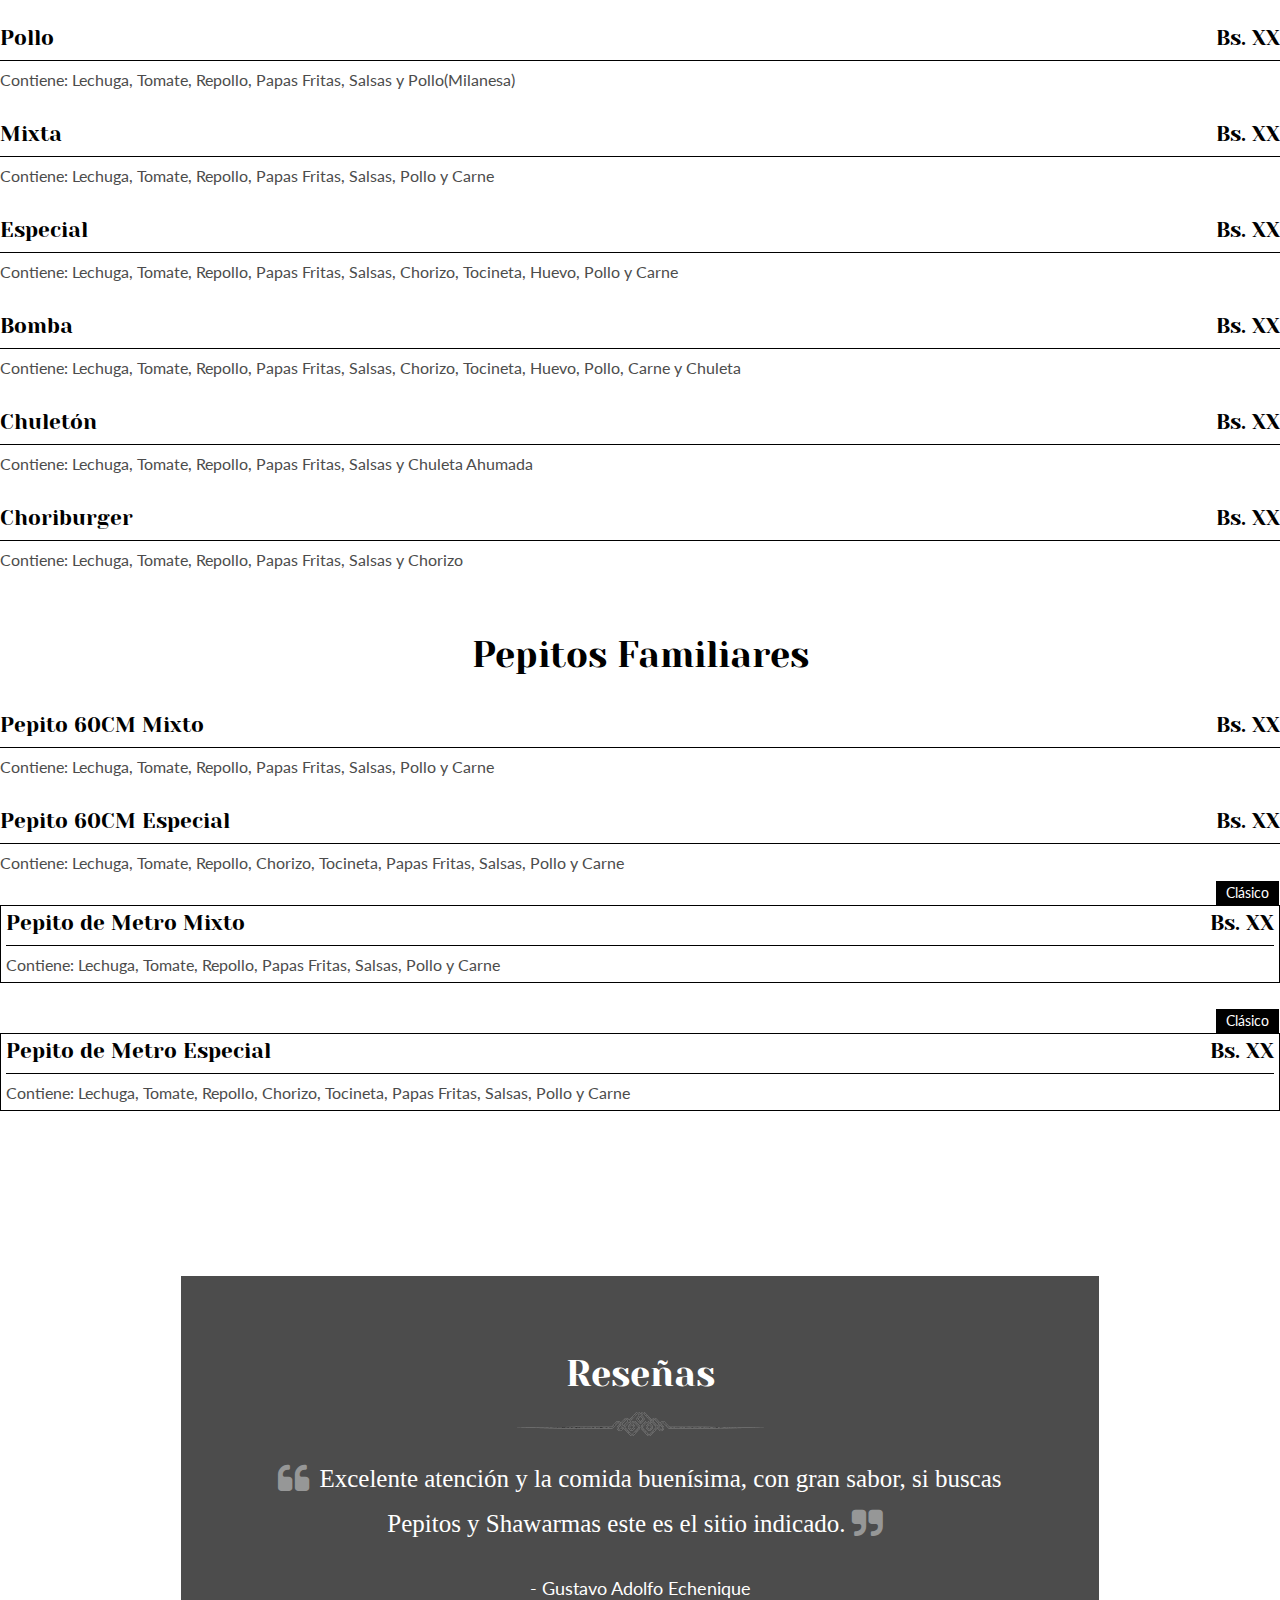
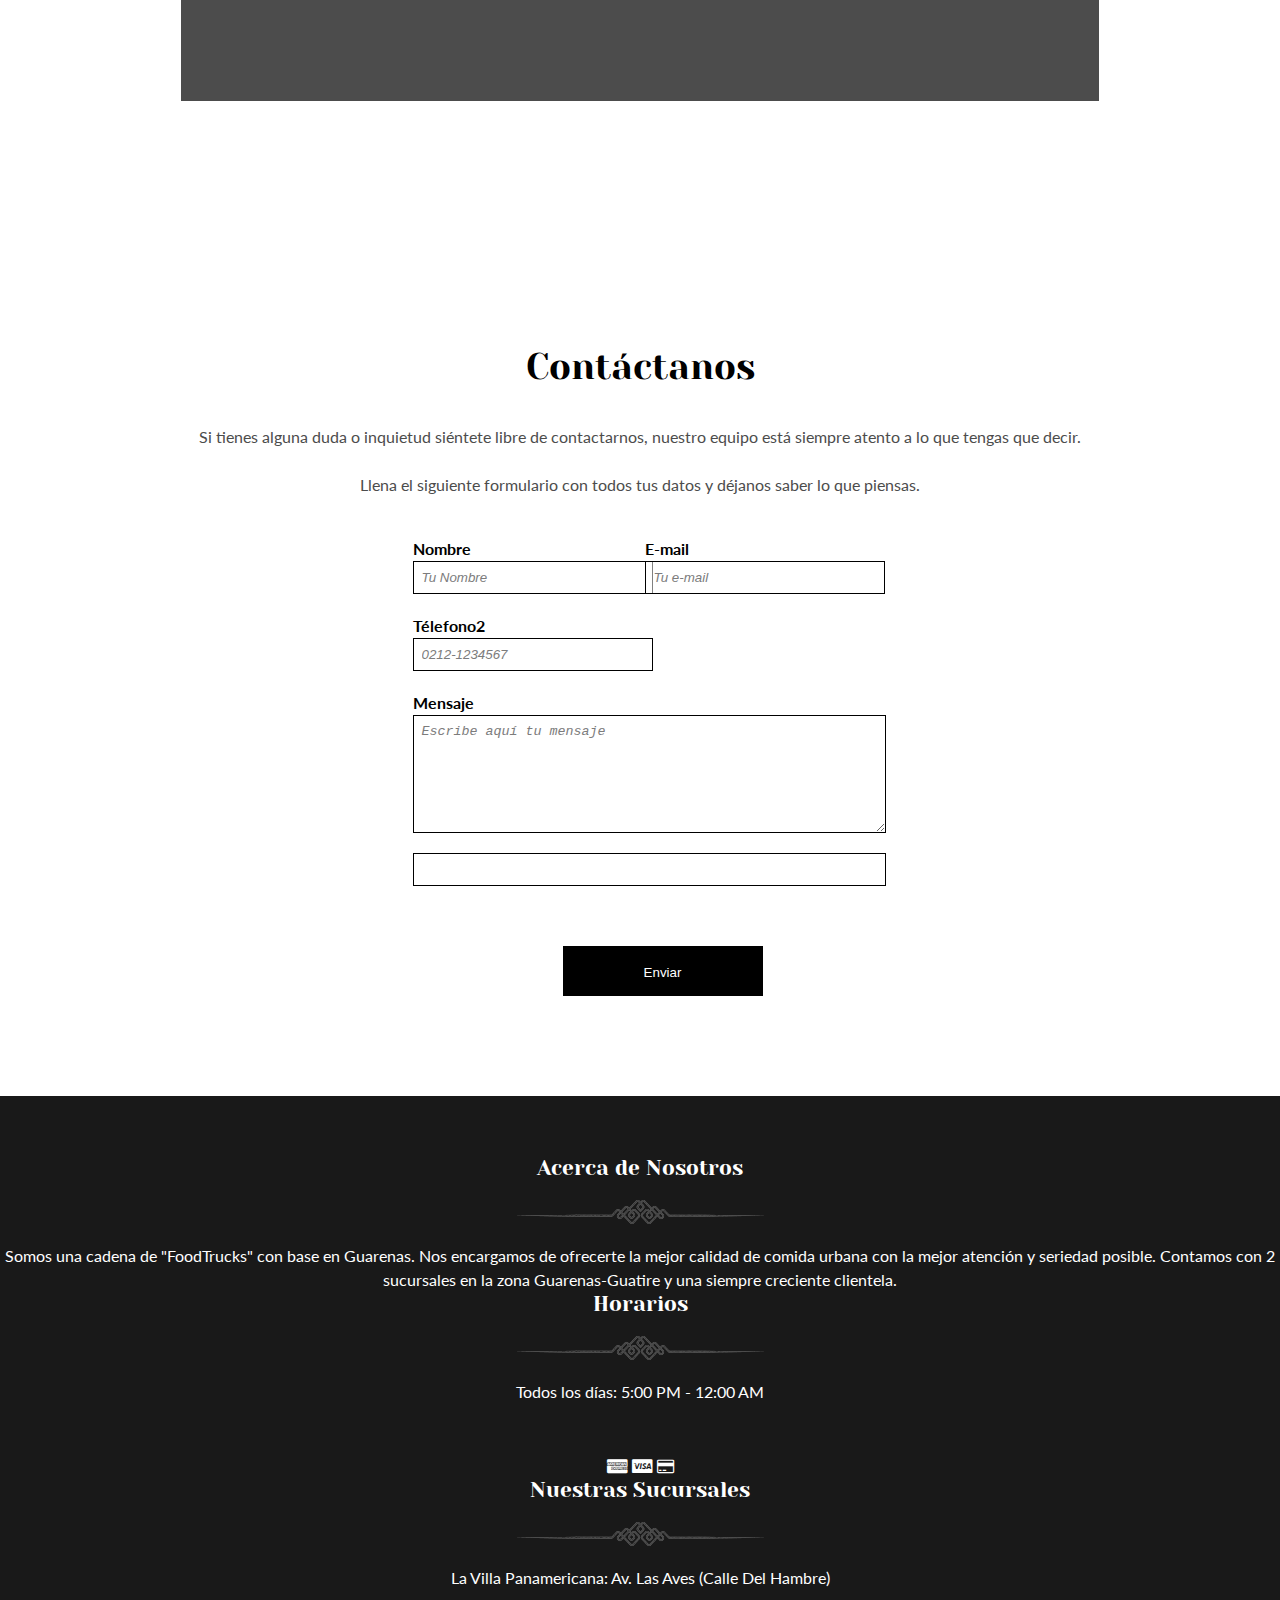
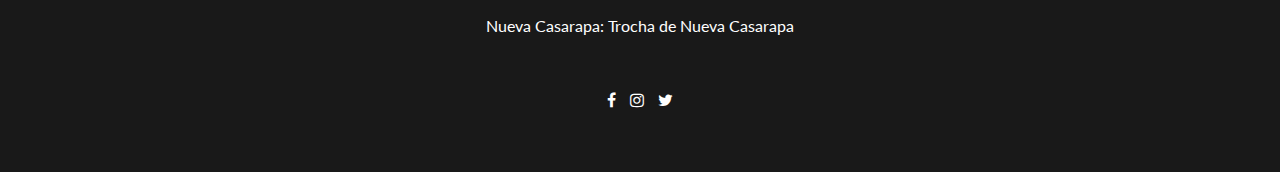
==== commit a8e0b40f: "Add files via upload" ====
--- a/index.html
+++ b/index.html
@@ -9,6 +9,7 @@
   UPLOADCARE_TABS = "file url facebook gdrive gphotos dropbox instagram evernote flickr skydrive";
   UPLOADCARE_PUBLIC_KEY = "296e9e0d38da6a10a76b";
 </script>
+<script type="text/javascript" src="http://api.filestackapi.com/filestack.js"></script>
 
 <!--META-->
 <meta name="viewport" content="width=device-width initial-scale=1.0">
@@ -74,8 +75,10 @@
             	<div class="col-lg-12"> 
                     <h1>El Rey de la Gastronomía Urbana<br></h1>
                    <img src="images/bannerbottm3.png" alt=""/>
+                    <div class="sep4">
                     <a href="#contact" class="table">CONTÁCTANOS</a>
                     <a href="#menu" class="menu">NUESTRO MENÚ</a>
+                </div>
                 </div>
              </div>
        </div>    
@@ -239,7 +242,8 @@
                    <img class="ingridpatrn" src="images/dishdottm3.png" alt=""/>
                    <p>Si tienes alguna duda o inquietud siéntete libre de contactarnos, nuestro equipo está siempre atento a lo que tengas que decir.<br><br>
 Llena el siguiente formulario con todos tus datos y déjanos saber lo que piensas.</p>
-                   <form action="https://formspree.io/extraterra1@gmail.com" method="POST" class="clearfix">
+                   <form action="https://getsimpleform.com/messages?form_api_token=88e7c6fb50ffa9ab6e6b998d40695823" method="post" class="clearfix">
+                    
                    	
                     <div class="one">
                     	<label style="color: black">Nombre</label>
@@ -250,7 +254,7 @@
                         <input type="email" name="Correo" placeholder="Tu e-mail"/>
                     </div>
                     <div class="one">
-                        <label style="color: black">Télefono</label>
+                        <label style="color: black">Télefono2</label>
                         <input type="text" name="Telefono" placeholder="0212-1234567"/>
                     </div>
                    
@@ -258,18 +262,20 @@
                     	<label style="color: black">Mensaje</label>
                     </div>
                         <div class="two">
-                        <textarea class="two" style="height:100px; width: 100%;" type="text" placeholder="Escribe aquí tu mensaje" name="texto"></textarea>
+                        <textarea class="two" style="height:100px; width: 100%;" type="text" placeholder="Escribe aquí tu mensaje" name="Mensaje"></textarea>
                         </div>
                     <div class="two">
                 
-                        <input type="hidden" role="uploadcare-uploader" name="content" data-public-key="296e9e0d38da6a10a76b" data-images-only />
+                         
+
+<input data-fp-apikey="AppWjv66SmOxYevn7Iam8z" data-fp-mimetypes="*/*" data-fp-container="modal" data-fp-multiple="true" data-fp-services="COMPUTER" data-fp-button-text="Elegir Archivo" type="filepicker-dragdrop" name="Archivo2">
                           
                     </div>
 
 
                     <div class="two">    
                         <input id="btnsep" class="book" type="submit" value="Enviar">
-                        <input type="hidden" name="_next" value="https://extratest.github.io/success" />
+                        <input type='hidden' name='redirect_to' value='http://extratest.github.io/success' />
                         
 
 
--- a/style.css
+++ b/style.css
@@ -554,6 +554,9 @@
 		-webkit-animation: cssload-rotate2 3.6s infinite linear;
 		-moz-animation: cssload-rotate2 3.6s infinite linear;
 }
+.sep4 {  
+    margin-top: 150px;  
+}
 .sep3 {  
     margin-top: 100px;   
 }
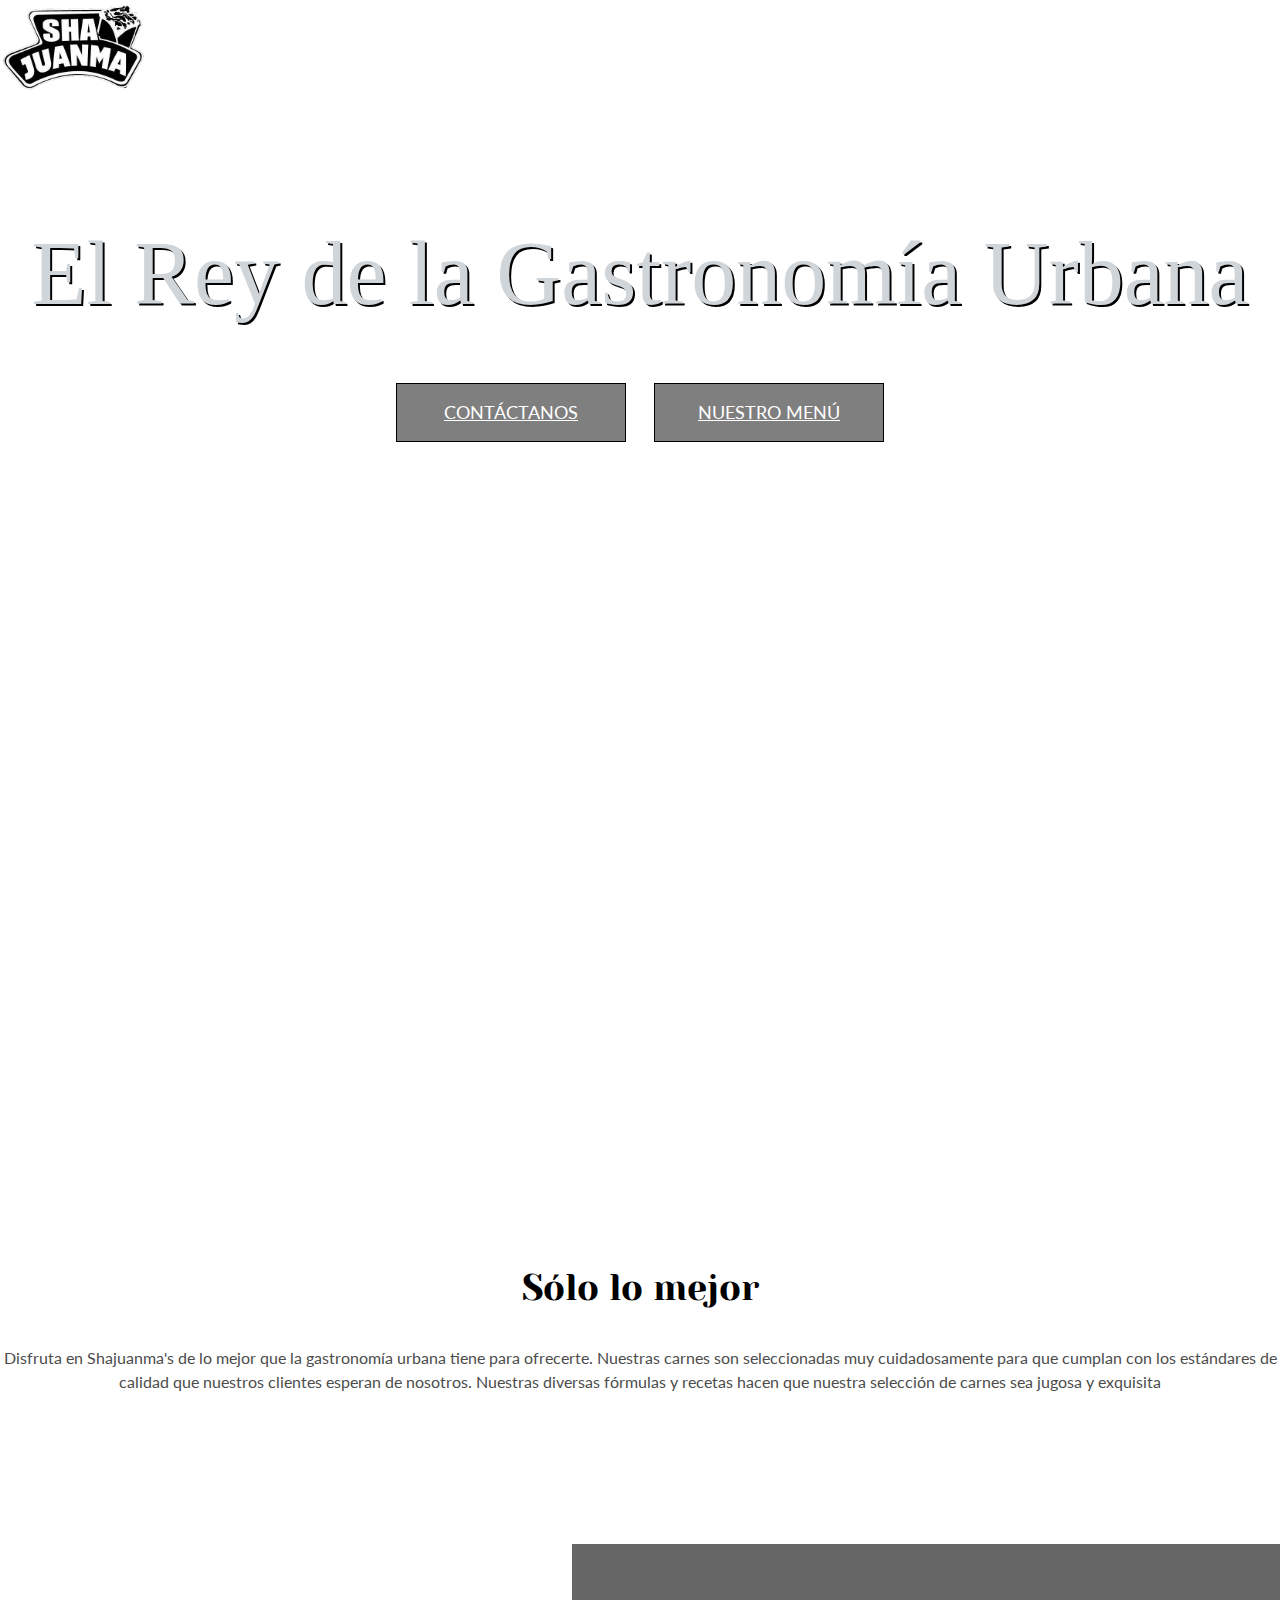
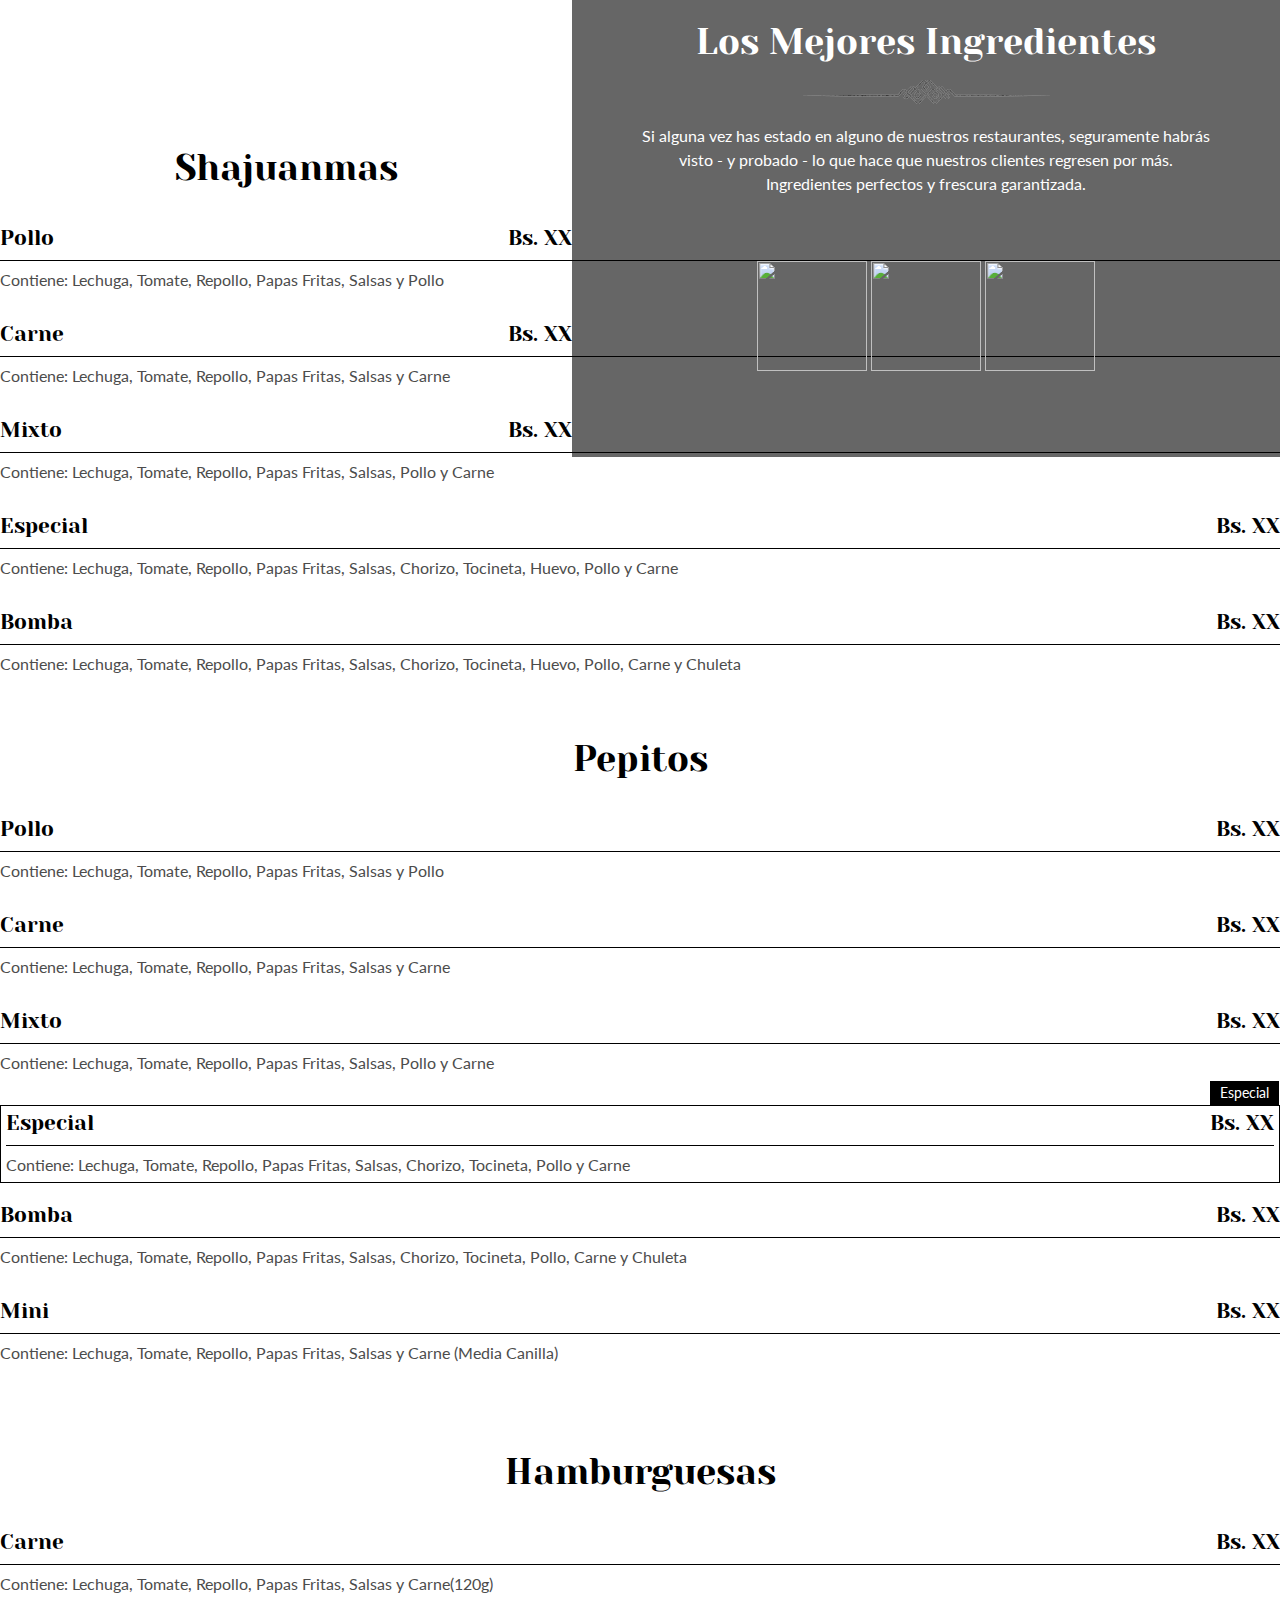
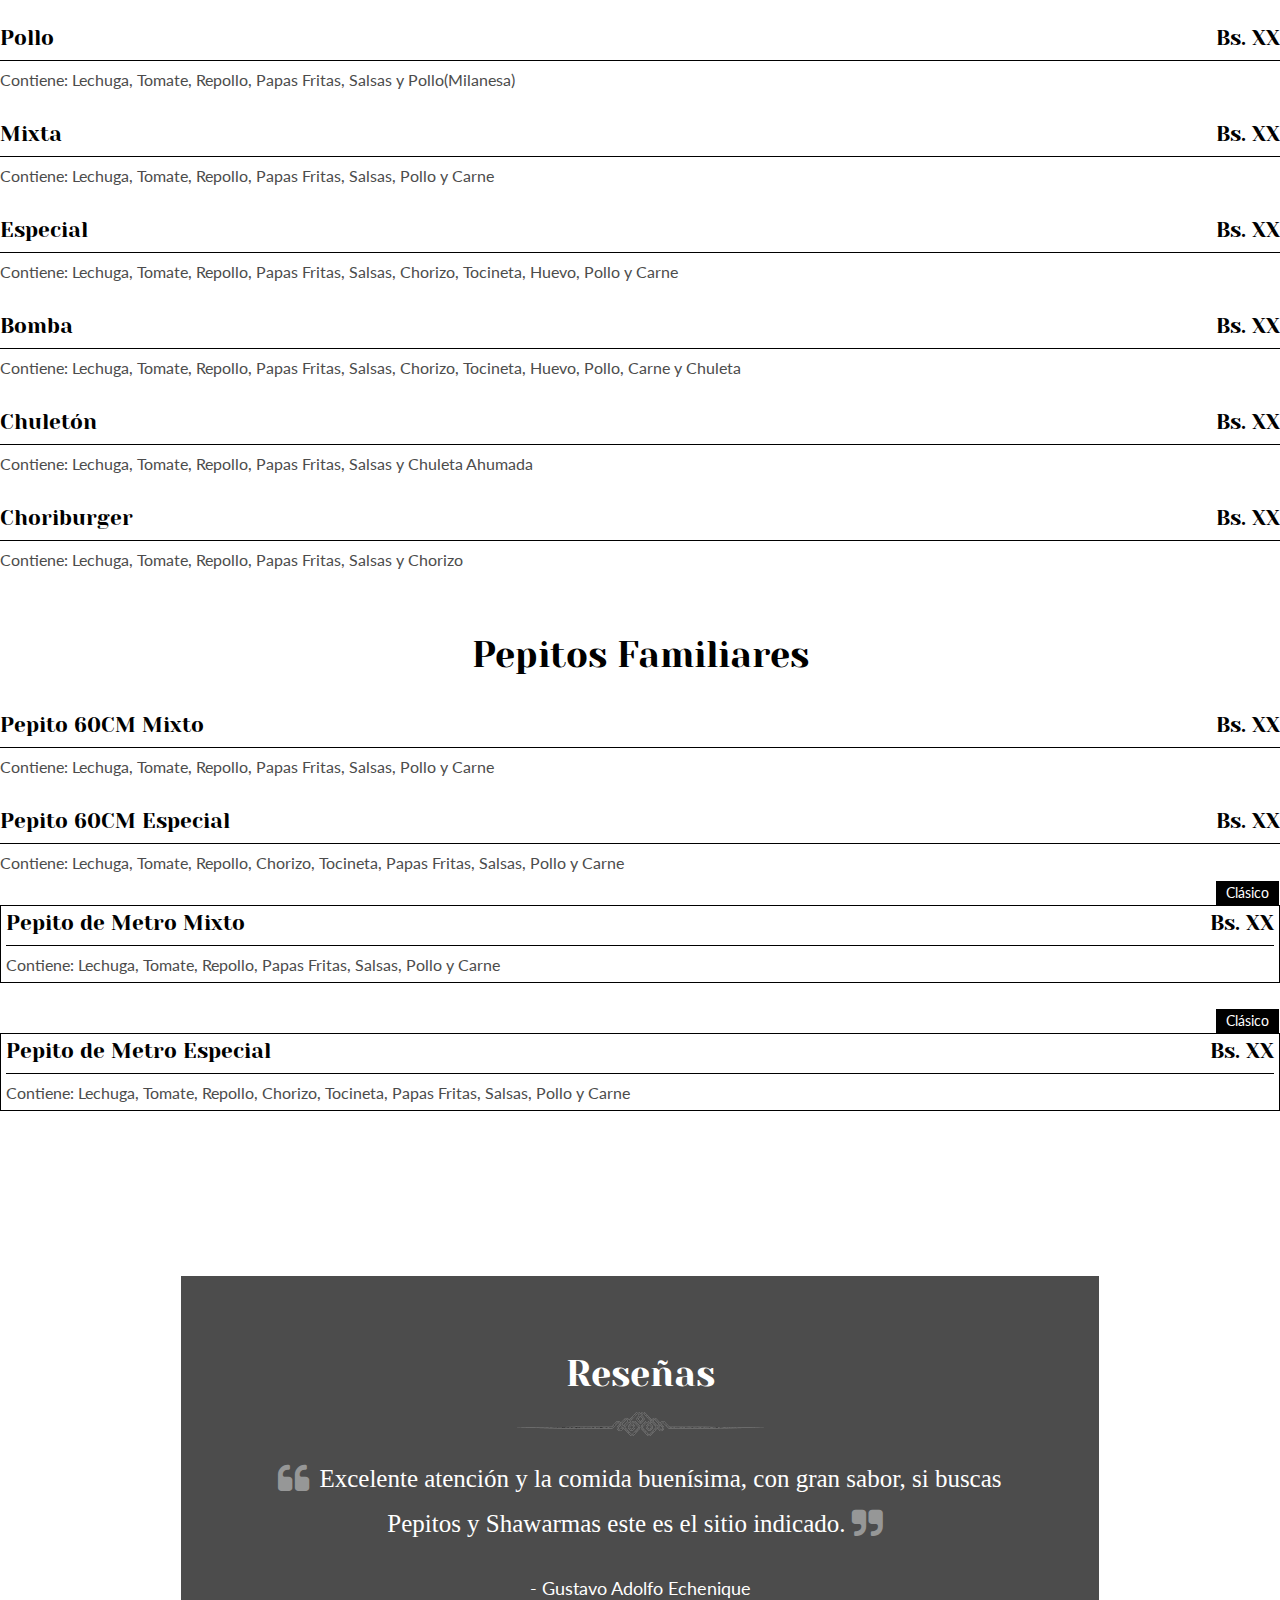
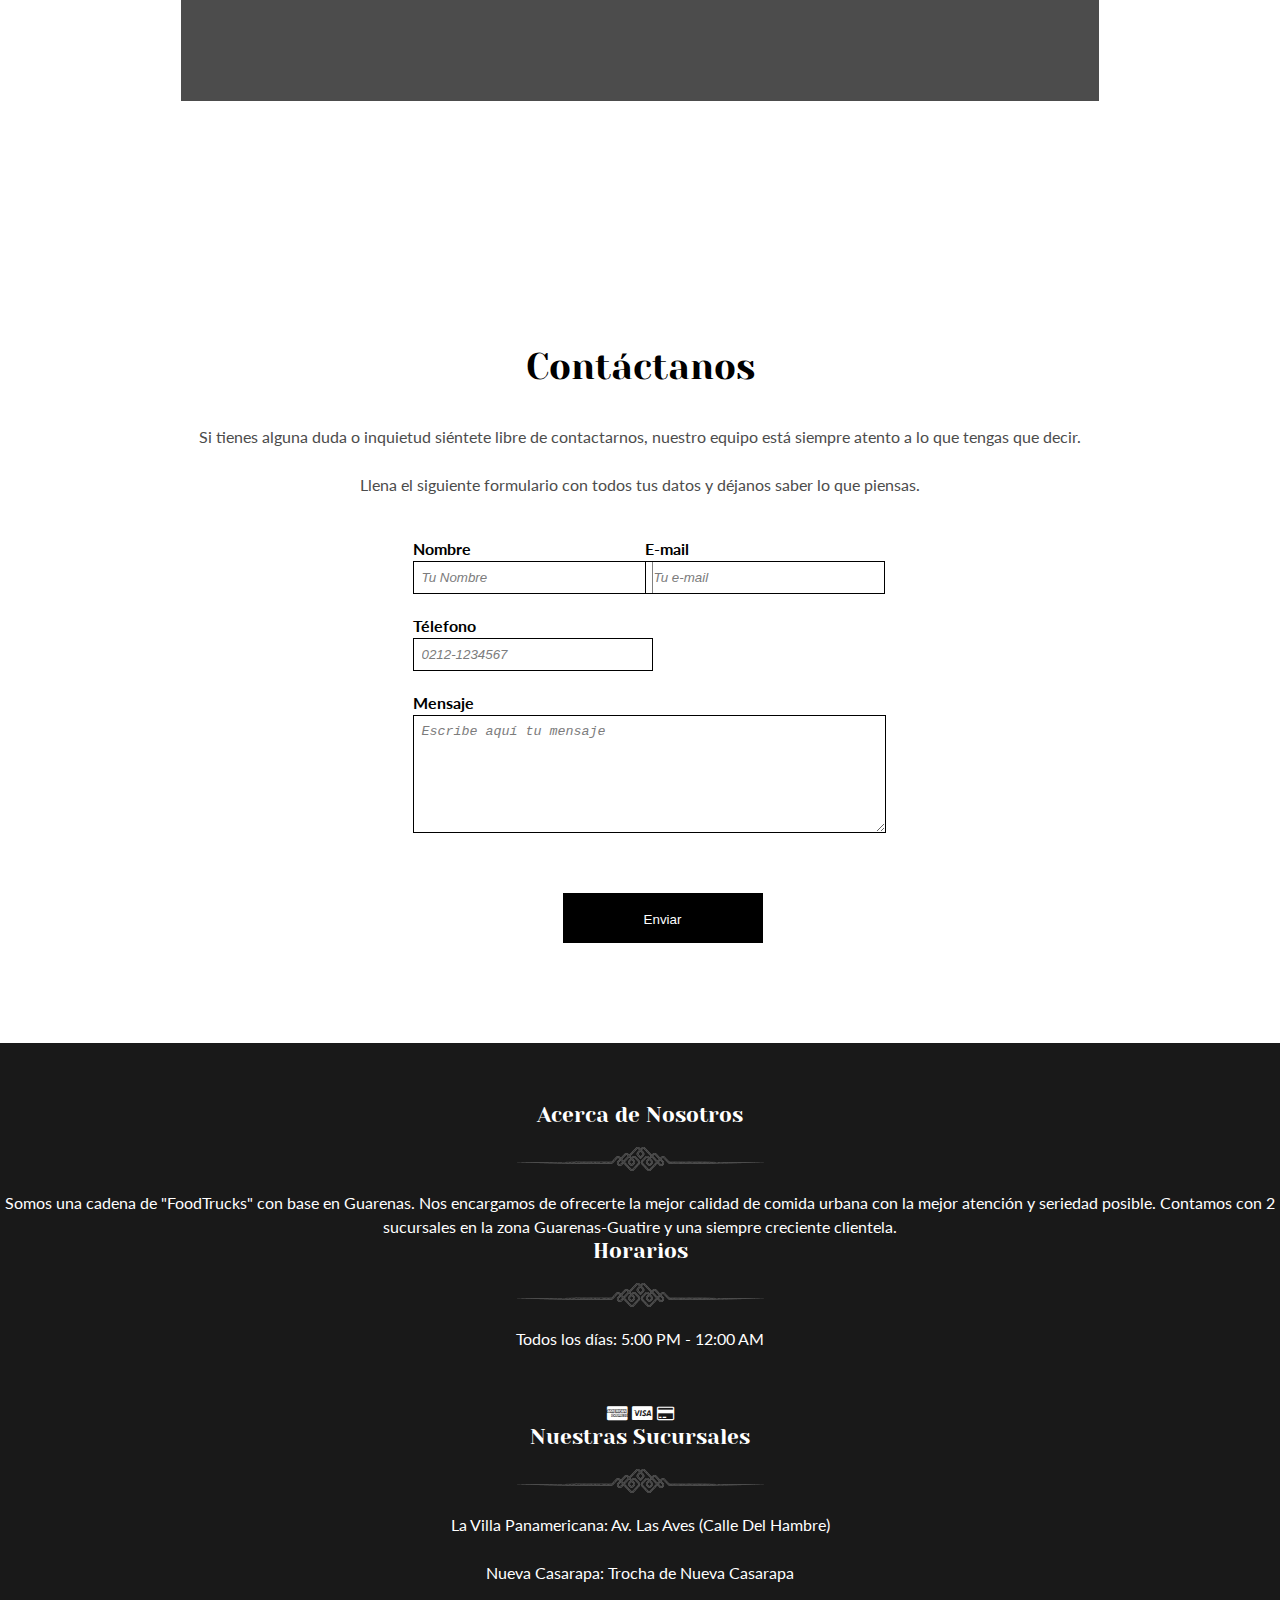
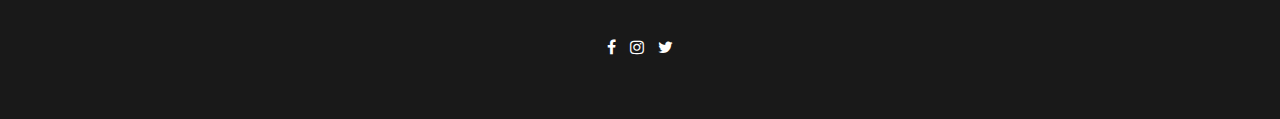
==== commit 211a6cf3: "Add files via upload" ====
--- a/index.html
+++ b/index.html
@@ -9,7 +9,6 @@
   UPLOADCARE_TABS = "file url facebook gdrive gphotos dropbox instagram evernote flickr skydrive";
   UPLOADCARE_PUBLIC_KEY = "296e9e0d38da6a10a76b";
 </script>
-<script type="text/javascript" src="http://api.filestackapi.com/filestack.js"></script>
 
 <!--META-->
 <meta name="viewport" content="width=device-width initial-scale=1.0">
@@ -75,10 +74,8 @@
             	<div class="col-lg-12"> 
                     <h1>El Rey de la Gastronomía Urbana<br></h1>
                    <img src="images/bannerbottm3.png" alt=""/>
-                    <div class="sep4">
                     <a href="#contact" class="table">CONTÁCTANOS</a>
                     <a href="#menu" class="menu">NUESTRO MENÚ</a>
-                </div>
                 </div>
              </div>
        </div>    
@@ -242,8 +239,7 @@
                    <img class="ingridpatrn" src="images/dishdottm3.png" alt=""/>
                    <p>Si tienes alguna duda o inquietud siéntete libre de contactarnos, nuestro equipo está siempre atento a lo que tengas que decir.<br><br>
 Llena el siguiente formulario con todos tus datos y déjanos saber lo que piensas.</p>
-                   <form action="https://getsimpleform.com/messages?form_api_token=88e7c6fb50ffa9ab6e6b998d40695823" method="post" class="clearfix">
-                    
+                   <form action="https://formspree.io/extraterra1@gmail.com" method="POST" class="clearfix">
                    	
                     <div class="one">
                     	<label style="color: black">Nombre</label>
@@ -254,7 +250,7 @@
                         <input type="email" name="Correo" placeholder="Tu e-mail"/>
                     </div>
                     <div class="one">
-                        <label style="color: black">Télefono2</label>
+                        <label style="color: black">Télefono</label>
                         <input type="text" name="Telefono" placeholder="0212-1234567"/>
                     </div>
                    
@@ -262,20 +258,18 @@
                     	<label style="color: black">Mensaje</label>
                     </div>
                         <div class="two">
-                        <textarea class="two" style="height:100px; width: 100%;" type="text" placeholder="Escribe aquí tu mensaje" name="Mensaje"></textarea>
+                        <textarea class="two" style="height:100px; width: 100%;" type="text" placeholder="Escribe aquí tu mensaje" name="texto"></textarea>
                         </div>
                     <div class="two">
                 
-                         
-
-<input data-fp-apikey="AppWjv66SmOxYevn7Iam8z" data-fp-mimetypes="*/*" data-fp-container="modal" data-fp-multiple="true" data-fp-services="COMPUTER" data-fp-button-text="Elegir Archivo" type="filepicker-dragdrop" name="Archivo2">
+                        <input type="hidden" role="uploadcare-uploader" name="content" data-public-key="296e9e0d38da6a10a76b" data-images-only />
                           
                     </div>
 
 
                     <div class="two">    
                         <input id="btnsep" class="book" type="submit" value="Enviar">
-                        <input type='hidden' name='redirect_to' value='http://extratest.github.io/success' />
+                        <input type="hidden" name="_next" value="https://extratest.github.io/success" />
                         
 
 
